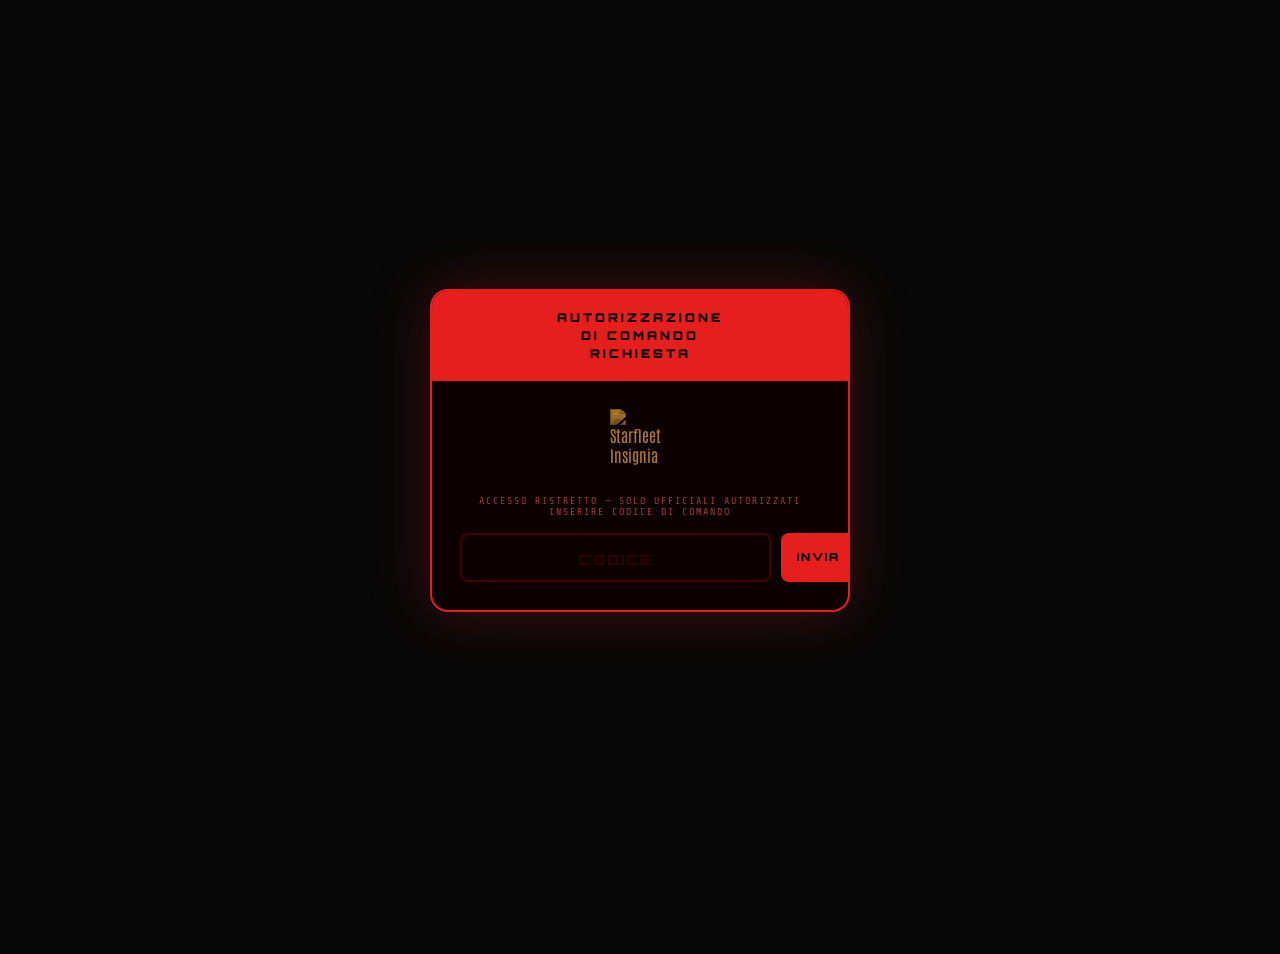
==== editor.html @ 7bfda399 "Add files via upload" ====
<!DOCTYPE html>
<html lang="it">
<head>
  <meta charset="UTF-8">
  <meta name="viewport" content="width=device-width, initial-scale=1.0">
  <title>TrivaTrek — Editor Domande</title>

  <!-- Favicon -->
  <link rel="icon" type="image/png" sizes="32x32" href="img/favicon.png">
  <link rel="icon" type="image/svg+xml" href="img/favicon.svg">
  <link rel="apple-touch-icon" sizes="180x180" href="img/apple-touch-icon.png">

  <link rel="stylesheet" href="style.css">
</head>
<body>

  <!-- ═══════════════════════════════════════════
       LOCK SCREEN (shown until password correct)
  ═══════════════════════════════════════════ -->
  <div class="editor-lock" id="editor-lock" role="dialog" aria-modal="true" aria-labelledby="lock-title">
    <div class="lock-box">
      <div class="lock-header">
        <div class="lock-title" id="lock-title">
          AUTORIZZAZIONE<br>DI COMANDO<br>RICHIESTA
        </div>
      </div>
      <div class="lock-body">
        <img src="img/delta.svg" alt="Starfleet Insignia" class="lock-starfleet-icon">
        <div class="lock-label">ACCESSO RISTRETTO — SOLO UFFICIALI AUTORIZZATI<br>INSERIRE CODICE DI COMANDO</div>
        <div class="lock-input-row">
          <input
            type="password"
            class="lock-input"
            id="lock-password"
            placeholder="CODICE"
            maxlength="12"
            autocomplete="off"
            aria-label="Codice di accesso"
          >
          <button class="btn-authorize" id="btn-authorize">INVIA</button>
        </div>
        <div class="lock-denied" id="lock-denied" role="alert" aria-live="assertive">
          ⚠ ACCESSO NEGATO ⚠
        </div>
      </div>
    </div>
  </div>

  <!-- ═══════════════════════════════════════════
       FIXED LCARS HEADER (shared)
  ═══════════════════════════════════════════ -->
  <header class="lcars-header" role="banner">
    <div class="lcars-header-left" aria-hidden="true">
      <div class="header-pip-row">
        <div class="header-pip pip-orange pip-tall">58712</div>
        <div class="header-pip pip-orange pip-tall">33574</div>
        <div class="header-pip pip-teal pip-tall">6674</div>
        <div class="header-pip pip-orange pip-tall">95224</div>
      </div>
    </div>
    <div class="lcars-header-right">
      <img src="img/logo.svg" alt="TrivaTrek Logo" class="header-logo">
    </div>
  </header>

  <!-- ═══════════════════════════════════════════
       EDITOR INTERFACE (hidden until authorized)
  ═══════════════════════════════════════════ -->
  <div class="editor-interface" id="editor-interface" aria-hidden="true">

    <!-- Top bar -->
    <div class="editor-topbar">
      <div class="editor-title">⬡ EDITOR DOMANDE — PANNELLO DI CONTROLLO</div>
      <label class="btn-load-json" for="file-load-json" role="button" tabindex="0">
        ▲ CARICA quiz.json
      </label>
      <input type="file" id="file-load-json" accept=".json" style="display:none" aria-label="Carica file quiz.json">
    </div>

    <!-- Category Tabs -->
    <nav class="editor-tabs" id="editor-tabs" role="tablist" aria-label="Categorie">
      <!-- Injected by editor.js -->
    </nav>

    <!-- Tab Panels -->
    <div class="editor-content" id="editor-content">
      <!-- Injected by editor.js -->
    </div>

    <!-- Export button -->
    <button class="btn-export" id="btn-export">
      ▼ ESPORTA DATI — SCARICA quiz.json
    </button>

  </div>

  <!-- Audio elements -->
  <audio id="sfx-ok"    src="sfx/ok.mp3"    preload="auto"></audio>
  <audio id="sfx-wrong" src="sfx/wrong.mp3" preload="auto"></audio>

  <script src="editor.js"></script>
</body>
</html>
---- style.css ----
/* =====================================================
   TRIVIATREK — LCARS STYLE SYSTEM
   ===================================================== */

@import url('https://fonts.googleapis.com/css2?family=Orbitron:wght@400;700;900&family=Antonio:wght@300;400;700&family=Share+Tech+Mono&display=swap');

/* ── CSS Variables ── */
:root {
  --lcars-black: #000000;
  --lcars-bg: #080808;
  --lcars-teal: #008080;
  --lcars-teal-dark: #006060;
  --lcars-orange: #FF9600;
  --lcars-orange-dark: #CC7800;
  --lcars-lilac: #D2A0FF;
  --lcars-lilac-dark: #9966CC;
  --lcars-ghost: #f8f8ff;
  --lcars-gold: #FFD700;
  --lcars-red: #E61E1E;
  --lcars-sidebar-w: 152px;
  --lcars-header-h: 54px;
  --lcars-footer-h: 28px;
  --font-display: 'Orbitron', 'Arial Black', sans-serif;
  --font-ui: 'Antonio', 'Arial Narrow', sans-serif;
  --font-mono: 'Share Tech Mono', 'Courier New', monospace;
  --radius-pill: 50px;
  --radius-card: 14px;
  --transition: 0.25s ease;
}

/* ── Reset & Base ── */
*, *::before, *::after { box-sizing: border-box; margin: 0; padding: 0; }

html { font-size: 16px; scroll-behavior: smooth; }

body {
  background: var(--lcars-bg);
  color: var(--lcars-ghost);
  font-family: var(--font-ui);
  min-height: 100vh;
  overflow-x: hidden;
  cursor: default;
}

/* ── Favicon / meta helpers ── */
img { display: block; }

/* =====================================================
   HEADER (fixed)
   ===================================================== */
.lcars-header {
  position: fixed;
  top: 0; left: 0; right: 0;
  height: var(--lcars-header-h);
  background: var(--lcars-black);
  display: flex;
  align-items: stretch;
  z-index: 1000;
  border-bottom: 3px solid var(--lcars-teal);
}

.lcars-header-left {
  width: var(--lcars-sidebar-w);
  flex-shrink: 0;
  display: flex;
  flex-direction: column;
  justify-content: flex-end;
  gap: 3px;
  padding: 4px 0 0 0;
  background: var(--lcars-black);
}

.header-pip-row {
  display: flex;
  gap: 3px;
  padding: 0 6px 6px 0;
  align-items: flex-end;
}

.header-pip {
  height: 16px;
  border-radius: 4px 0 0 4px;
  display: flex;
  align-items: center;
  padding: 0 5px;
  font-family: var(--font-mono);
  font-size: 8px;
  color: var(--lcars-black);
  font-weight: 700;
  white-space: nowrap;
  overflow: hidden;
}
.header-pip.pip-orange { background: var(--lcars-orange); flex: 1.4; }
.header-pip.pip-orange-sm { background: var(--lcars-orange); flex: 0.8; }
.header-pip.pip-teal { background: var(--lcars-teal); flex: 0.9; }
.header-pip.pip-tall {
  height: 22px;
  border-radius: 4px 0 0 4px;
}

.lcars-header-right {
  flex: 1;
  background: var(--lcars-teal);
  display: flex;
  align-items: center;
  justify-content: flex-end;
  padding: 6px 16px;
}

.header-logo {
  height: 38px;
  width: auto;
  filter: drop-shadow(0 0 8px rgba(255,255,255,0.25));
}

/* =====================================================
   PAGE LAYOUT
   ===================================================== */
.page-layout {
  display: flex;
  padding-top: var(--lcars-header-h);
  min-height: 100vh;
}

/* ── Left Sidebar ── */
.lcars-sidebar {
  width: var(--lcars-sidebar-w);
  flex-shrink: 0;
  display: flex;
  flex-direction: column;
  gap: 4px;
  padding: 10px 0 10px 0;
  background: var(--lcars-black);
  position: sticky;
  top: var(--lcars-header-h);
  height: calc(100vh - var(--lcars-header-h));
  overflow-y: auto;
  overflow-x: hidden;
}

/* LCARS decorative bars */
.lcars-bar {
  height: 36px;
  display: flex;
  align-items: center;
  justify-content: flex-end;
  padding: 0 10px 0 0;
  border-radius: var(--radius-pill) 0 0 var(--radius-pill);
  font-family: var(--font-mono);
  font-size: 10px;
  font-weight: 700;
  color: rgba(0,0,0,0.75);
  letter-spacing: 0.5px;
  transition: opacity var(--transition);
  user-select: none;
}
.lcars-bar.bar-teal    { background: var(--lcars-teal); }
.lcars-bar.bar-orange  { background: var(--lcars-orange); }
.lcars-bar.bar-lilac   { background: var(--lcars-lilac); }
.lcars-bar.bar-tall    { height: 72px; }
.lcars-bar.bar-xl      { height: 110px; }
.lcars-bar.bar-sm      { height: 22px; font-size: 8px; }

/* Player cards (game state) */
.player-card {
  border-radius: var(--radius-pill) 0 0 var(--radius-pill);
  padding: 10px 12px 10px 20px;
  display: flex;
  flex-direction: column;
  align-items: flex-end;
  gap: 2px;
  transition: all var(--transition);
  cursor: default;
  position: relative;
  overflow: hidden;
  flex: 1;
  min-height: 64px;
}
.player-card.active-player {
  box-shadow: inset 0 0 0 3px rgba(255,255,255,0.6),
              0 0 20px rgba(255,255,255,0.2);
  transform: translateX(-4px);
}
.player-card.color-orange { background: linear-gradient(135deg, #CC7000, var(--lcars-orange)); }
.player-card.color-lilac  { background: linear-gradient(135deg, #9966CC, var(--lcars-lilac)); }
.player-name {
  font-family: var(--font-display);
  font-size: 11px;
  font-weight: 700;
  color: rgba(0,0,0,0.85);
  text-transform: uppercase;
  letter-spacing: 1px;
  text-align: right;
  word-break: break-all;
  line-height: 1.1;
}
.player-score {
  font-family: var(--font-display);
  font-size: 20px;
  font-weight: 900;
  color: var(--lcars-black);
  text-align: right;
  line-height: 1;
}
.player-indicator {
  position: absolute;
  top: 8px; left: 14px;
  font-size: 14px;
  opacity: 0;
  transition: opacity var(--transition);
}
.player-card.active-player .player-indicator { opacity: 1; }

/* ── Main Content ── */
.lcars-main {
  flex: 1;
  padding: 20px 24px 20px 20px;
  min-height: calc(100vh - var(--lcars-header-h));
  display: flex;
  flex-direction: column;
}

/* =====================================================
   SPLASH SCREEN
   ===================================================== */
#screen-splash {
  flex: 1;
  display: flex;
  align-items: center;
  justify-content: center;
  cursor: pointer;
  animation: fadeIn 0.8s ease;
}

.splash-inner {
  background: var(--lcars-black);
  border: 2px solid #1a1a1a;
  border-radius: 8px;
  width: 100%;
  max-width: 860px;
  aspect-ratio: 16/9;
  display: flex;
  flex-direction: column;
  align-items: center;
  justify-content: center;
  position: relative;
  overflow: hidden;
  box-shadow: 0 0 60px rgba(0,128,128,0.15), inset 0 0 80px rgba(0,0,0,0.8);
}

.splash-logo {
  width: 70%;
  max-width: 540px;
  filter: drop-shadow(0 0 30px rgba(255,255,255,0.1));
  opacity: 0.75;
  animation: logoPulse 4s ease-in-out infinite;
}

.splash-cta {
  position: absolute;
  bottom: 30px;
  font-family: var(--font-display);
  font-size: 13px;
  letter-spacing: 6px;
  color: var(--lcars-teal);
  animation: blink 1.5s step-end infinite;
  text-transform: uppercase;
}

.splash-corner {
  position: absolute;
  font-family: var(--font-mono);
  font-size: 9px;
  color: rgba(255,255,255,0.12);
  letter-spacing: 1px;
}
.splash-corner.tl { top: 12px; left: 14px; }
.splash-corner.tr { top: 12px; right: 14px; text-align: right; }
.splash-corner.bl { bottom: 12px; left: 14px; }
.splash-corner.br { bottom: 12px; right: 14px; text-align: right; }

/* =====================================================
   GAME SCREEN
   ===================================================== */
#screen-game {
  flex: 1;
  display: flex;
  flex-direction: column;
  gap: 14px;
  animation: fadeIn 0.5s ease;
}

.turn-banner {
  background: linear-gradient(90deg, var(--lcars-teal-dark), var(--lcars-teal), transparent);
  border-radius: var(--radius-pill);
  padding: 8px 24px;
  font-family: var(--font-display);
  font-size: 13px;
  font-weight: 700;
  letter-spacing: 3px;
  text-transform: uppercase;
  color: var(--lcars-ghost);
  width: fit-content;
  max-width: 100%;
}

/* ── Category Grid ── */
.grid-materie {
  display: grid;
  grid-template-columns: repeat(3, 1fr);
  gap: 10px;
  flex: 1;
}

.card-materia {
  border-radius: var(--radius-card);
  padding: 14px 12px 12px;
  display: flex;
  flex-direction: column;
  gap: 8px;
  position: relative;
  overflow: hidden;
  transition: transform 0.15s ease, box-shadow 0.15s ease;
  min-height: 140px;
}
.card-materia:hover {
  transform: translateY(-2px);
  box-shadow: 0 8px 24px rgba(0,0,0,0.4);
}

.card-header {
  display: flex;
  align-items: flex-start;
  gap: 10px;
}

.card-icon {
  width: 42px;
  height: 48px;
  flex-shrink: 0;
  filter: drop-shadow(0 1px 3px rgba(0,0,0,0.4));
}

.card-title {
  font-family: var(--font-display);
  font-size: 12.5px;
  font-weight: 900;
  line-height: 1.25;
  text-transform: uppercase;
  color: white;
  text-shadow: 0 1px 4px rgba(0,0,0,0.5);
  letter-spacing: 0.5px;
  flex: 1;
  text-align: right;
}

.card-buttons {
  display: flex;
  gap: 6px;
  margin-top: auto;
}

.btn-score {
  flex: 1;
  background: rgba(0,0,0,0.35);
  border: 2px solid rgba(255,255,255,0.25);
  border-radius: 50px;
  color: white;
  font-family: var(--font-display);
  font-size: 14px;
  font-weight: 700;
  padding: 6px 4px;
  cursor: pointer;
  transition: all 0.15s ease;
  text-align: center;
  letter-spacing: 0.5px;
}
.btn-score:hover:not(:disabled) {
  background: rgba(255,255,255,0.25);
  border-color: rgba(255,255,255,0.7);
  transform: scale(1.05);
}
.btn-score:disabled {
  opacity: 0.20;
  cursor: not-allowed;
  transform: none;
  text-decoration: line-through;
}

/* =====================================================
   POPUPS
   ===================================================== */
.popup-overlay {
  position: fixed;
  inset: 0;
  background: rgba(0,0,0,0.82);
  display: flex;
  align-items: center;
  justify-content: center;
  z-index: 2000;
  padding: 20px;
  backdrop-filter: blur(4px);
  animation: fadeIn 0.2s ease;
}

.popup-box {
  background: #0a0a0a;
  border-radius: 18px;
  width: 100%;
  max-width: 640px;
  overflow: hidden;
  box-shadow: 0 0 80px rgba(0,128,128,0.3), 0 0 0 2px rgba(0,128,128,0.4);
  animation: popIn 0.25s cubic-bezier(0.34, 1.56, 0.64, 1);
}

.popup-header {
  padding: 14px 20px;
  display: flex;
  align-items: center;
  justify-content: space-between;
  gap: 12px;
}

.popup-category-label {
  font-family: var(--font-display);
  font-size: 11px;
  font-weight: 700;
  letter-spacing: 3px;
  text-transform: uppercase;
  color: rgba(255,255,255,0.7);
}

.popup-points-badge {
  font-family: var(--font-display);
  font-size: 22px;
  font-weight: 900;
  color: var(--lcars-gold);
  letter-spacing: 1px;
}

.popup-body {
  padding: 20px 24px 24px;
  display: flex;
  flex-direction: column;
  gap: 16px;
}

.popup-question-img {
  width: 100%;
  aspect-ratio: 16/9;
  object-fit: cover;
  border-radius: 10px;
  background: #111;
  border: 1px solid #222;
}

.popup-question-text {
  font-family: var(--font-ui);
  font-size: 20px;
  font-weight: 400;
  line-height: 1.5;
  color: var(--lcars-ghost);
  text-align: center;
  padding: 0 8px;
}

.popup-options {
  display: flex;
  flex-direction: column;
  gap: 8px;
}

.btn-option {
  background: #111;
  border: 2px solid #333;
  border-radius: 10px;
  color: var(--lcars-ghost);
  font-family: var(--font-ui);
  font-size: 16px;
  font-weight: 400;
  padding: 12px 18px;
  cursor: pointer;
  text-align: left;
  transition: all 0.15s ease;
  display: flex;
  align-items: center;
  gap: 12px;
  width: 100%;
}
.btn-option:hover:not(:disabled) {
  background: #1a1a1a;
  border-color: var(--lcars-teal);
  color: white;
}
.btn-option:disabled { cursor: not-allowed; }
.btn-option .opt-letter {
  font-family: var(--font-display);
  font-size: 13px;
  font-weight: 900;
  color: var(--lcars-teal);
  width: 20px;
  flex-shrink: 0;
}
.btn-option.correct {
  background: rgba(0,128,0,0.25);
  border-color: #00cc44;
  color: #00ff66;
  animation: flashCorrect 0.3s ease;
}
.btn-option.wrong {
  background: rgba(180,0,0,0.25);
  border-color: var(--lcars-red);
  color: #ff4444;
  animation: flashWrong 0.3s ease;
}
.btn-option.reveal-correct {
  background: rgba(0,100,0,0.15);
  border-color: #00cc44;
  color: #88ffaa;
}

/* ── Setup Popup ── */
.setup-popup-header {
  background: var(--lcars-teal);
  padding: 18px 24px;
}
.setup-popup-title {
  font-family: var(--font-display);
  font-size: 14px;
  font-weight: 900;
  letter-spacing: 4px;
  text-transform: uppercase;
  color: black;
}
.setup-popup-subtitle {
  font-family: var(--font-mono);
  font-size: 10px;
  color: rgba(0,0,0,0.6);
  letter-spacing: 2px;
  margin-top: 2px;
}

.setup-body {
  padding: 20px 24px 24px;
  display: flex;
  flex-direction: column;
  gap: 20px;
}

.setup-section-label {
  font-family: var(--font-display);
  font-size: 10px;
  letter-spacing: 3px;
  color: var(--lcars-teal);
  text-transform: uppercase;
  margin-bottom: 8px;
}

.player-count-row {
  display: flex;
  gap: 8px;
}
.btn-count {
  flex: 1;
  background: #111;
  border: 2px solid #333;
  border-radius: 10px;
  color: var(--lcars-ghost);
  font-family: var(--font-display);
  font-size: 20px;
  font-weight: 700;
  padding: 10px;
  cursor: pointer;
  transition: all 0.15s ease;
  text-align: center;
}
.btn-count:hover   { border-color: var(--lcars-orange); color: var(--lcars-orange); }
.btn-count.selected { background: var(--lcars-orange); border-color: var(--lcars-orange); color: black; }

.player-inputs { display: flex; flex-direction: column; gap: 8px; }

.lcars-input {
  background: #0d0d0d;
  border: 2px solid #333;
  border-radius: 8px;
  color: var(--lcars-ghost);
  font-family: var(--font-display);
  font-size: 14px;
  font-weight: 700;
  letter-spacing: 2px;
  text-transform: uppercase;
  padding: 10px 14px;
  width: 100%;
  outline: none;
  transition: border-color var(--transition);
}
.lcars-input:focus { border-color: var(--lcars-teal); }
.lcars-input::placeholder { color: #444; font-weight: 400; letter-spacing: 1px; }

.btn-engage {
  background: linear-gradient(135deg, var(--lcars-orange-dark), var(--lcars-orange));
  border: none;
  border-radius: var(--radius-pill);
  color: black;
  font-family: var(--font-display);
  font-size: 16px;
  font-weight: 900;
  letter-spacing: 5px;
  text-transform: uppercase;
  padding: 14px 32px;
  cursor: pointer;
  width: 100%;
  transition: all 0.2s ease;
  box-shadow: 0 4px 20px rgba(255,150,0,0.3);
}
.btn-engage:hover {
  background: linear-gradient(135deg, var(--lcars-orange), #FFB800);
  transform: translateY(-2px);
  box-shadow: 0 8px 30px rgba(255,150,0,0.5);
}
.btn-engage:active { transform: translateY(0); }

/* ── Result banner inside question popup ── */
.popup-result-banner {
  border-radius: 10px;
  padding: 14px 18px;
  font-family: var(--font-display);
  font-size: 13px;
  font-weight: 700;
  letter-spacing: 2px;
  text-transform: uppercase;
  text-align: center;
  animation: fadeIn 0.3s ease;
}
.popup-result-banner.result-correct {
  background: rgba(0,150,0,0.25);
  border: 2px solid #00cc44;
  color: #00ff66;
}
.popup-result-banner.result-wrong {
  background: rgba(180,0,0,0.25);
  border: 2px solid var(--lcars-red);
  color: #ff5555;
}

/* =====================================================
   GAME OVER / CLASSIFICA FINALE
   ===================================================== */
#screen-gameover {
  flex: 1;
  display: flex;
  flex-direction: column;
  align-items: center;
  justify-content: center;
  gap: 20px;
  padding: 20px 0;
  animation: fadeIn 0.8s ease;
}

.gameover-title {
  font-family: var(--font-display);
  font-size: 13px;
  letter-spacing: 8px;
  color: var(--lcars-teal);
  text-transform: uppercase;
}

.winner-card {
  background: linear-gradient(135deg, #2a2000, #4a3800);
  border: 3px solid var(--lcars-gold);
  border-radius: 18px;
  padding: 28px 40px;
  text-align: center;
  box-shadow: 0 0 60px rgba(255,215,0,0.3);
  width: 100%;
  max-width: 460px;
  animation: winnerGlow 2s ease-in-out infinite alternate;
}
.winner-label {
  font-family: var(--font-display);
  font-size: 10px;
  letter-spacing: 5px;
  color: var(--lcars-gold);
  text-transform: uppercase;
  margin-bottom: 10px;
}
.winner-name {
  font-family: var(--font-display);
  font-size: 30px;
  font-weight: 900;
  color: var(--lcars-ghost);
  letter-spacing: 3px;
  text-transform: uppercase;
  margin-bottom: 6px;
}
.winner-score {
  font-family: var(--font-display);
  font-size: 44px;
  font-weight: 900;
  color: var(--lcars-gold);
}
.winner-score span { font-size: 20px; }

.runner-up-list {
  display: flex;
  flex-direction: column;
  gap: 8px;
  width: 100%;
  max-width: 460px;
}
.runner-up-card {
  background: #111;
  border: 1px solid #333;
  border-radius: 12px;
  padding: 12px 20px;
  display: flex;
  align-items: center;
  justify-content: space-between;
  gap: 12px;
}
.runner-up-rank {
  font-family: var(--font-display);
  font-size: 11px;
  color: var(--lcars-teal);
  letter-spacing: 2px;
  width: 24px;
}
.runner-up-name {
  font-family: var(--font-display);
  font-size: 14px;
  font-weight: 700;
  letter-spacing: 1px;
  text-transform: uppercase;
  color: var(--lcars-ghost);
  flex: 1;
}
.runner-up-score {
  font-family: var(--font-display);
  font-size: 18px;
  font-weight: 700;
  color: var(--lcars-orange);
}

.btn-restart {
  background: transparent;
  border: 2px solid var(--lcars-teal);
  border-radius: var(--radius-pill);
  color: var(--lcars-teal);
  font-family: var(--font-display);
  font-size: 12px;
  font-weight: 700;
  letter-spacing: 4px;
  padding: 12px 30px;
  cursor: pointer;
  transition: all var(--transition);
  text-transform: uppercase;
}
.btn-restart:hover {
  background: var(--lcars-teal);
  color: black;
}

/* =====================================================
   LCARS FOOTER STRIP
   ===================================================== */
.lcars-footer {
  background: var(--lcars-black);
  height: var(--lcars-footer-h);
  display: flex;
  align-items: center;
  gap: 2px;
  padding: 0 0 0 var(--lcars-sidebar-w);
  border-top: 2px solid #111;
  flex-shrink: 0;
}
.footer-num {
  font-family: var(--font-mono);
  font-size: 8px;
  color: rgba(255,255,255,0.15);
  letter-spacing: 1px;
  padding: 0 8px;
  border-right: 1px solid #1a1a1a;
}

/* =====================================================
   EDITOR SPECIFIC STYLES
   ===================================================== */

/* Lock screen */
.editor-lock {
  position: fixed;
  inset: 0;
  background: var(--lcars-bg);
  display: flex;
  align-items: center;
  justify-content: center;
  z-index: 9999;
  transition: opacity 0.5s ease;
}
.editor-lock.hidden {
  opacity: 0;
  pointer-events: none;
}

.lock-box {
  background: #0d0000;
  border: 2px solid var(--lcars-red);
  border-radius: 18px;
  width: 100%;
  max-width: 420px;
  overflow: hidden;
  box-shadow: 0 0 60px rgba(230,30,30,0.25);
}
.lock-header {
  background: var(--lcars-red);
  padding: 18px 24px;
  text-align: center;
}
.lock-title {
  font-family: var(--font-display);
  font-size: 12px;
  font-weight: 900;
  letter-spacing: 3px;
  color: black;
  text-transform: uppercase;
  line-height: 1.5;
}
.lock-body {
  padding: 28px 28px 28px;
  display: flex;
  flex-direction: column;
  gap: 16px;
  align-items: center;
}
.lock-starfleet-icon {
  width: 60px;
  height: 70px;
  opacity: 0.7;
  filter: hue-rotate(180deg) brightness(0.6) sepia(1) saturate(3);
}
.lock-label {
  font-family: var(--font-mono);
  font-size: 10px;
  color: rgba(255,100,100,0.6);
  letter-spacing: 2px;
  text-align: center;
}
.lock-input-row {
  display: flex;
  gap: 10px;
  width: 100%;
}
.lock-input {
  flex: 1;
  background: #0d0000;
  border: 2px solid #440000;
  border-radius: 8px;
  color: var(--lcars-red);
  font-family: var(--font-display);
  font-size: 20px;
  font-weight: 700;
  text-align: center;
  letter-spacing: 6px;
  padding: 10px;
  outline: none;
  transition: border-color var(--transition);
}
.lock-input:focus { border-color: var(--lcars-red); }
.lock-input::placeholder { color: #330000; letter-spacing: 2px; font-size: 14px; }
.btn-authorize {
  background: var(--lcars-red);
  border: none;
  border-radius: 8px;
  color: black;
  font-family: var(--font-display);
  font-size: 11px;
  font-weight: 900;
  letter-spacing: 2px;
  padding: 10px 16px;
  cursor: pointer;
  transition: all var(--transition);
  white-space: nowrap;
}
.btn-authorize:hover { background: #ff2222; }
.lock-denied {
  font-family: var(--font-display);
  font-size: 12px;
  font-weight: 700;
  letter-spacing: 3px;
  color: var(--lcars-red);
  text-transform: uppercase;
  animation: blink 0.5s step-end infinite;
  display: none;
  text-align: center;
}
.lock-denied.visible { display: block; }

/* Editor interface */
.editor-interface {
  opacity: 0;
  transition: opacity 0.5s ease;
  pointer-events: none;
}
.editor-interface.visible {
  opacity: 1;
  pointer-events: all;
}

.editor-topbar {
  background: #0a0a0a;
  border-bottom: 2px solid var(--lcars-teal);
  padding: 14px 24px;
  display: flex;
  align-items: center;
  gap: 16px;
  flex-wrap: wrap;
  margin-top: var(--lcars-header-h);
}
.editor-title {
  font-family: var(--font-display);
  font-size: 12px;
  font-weight: 700;
  letter-spacing: 4px;
  color: var(--lcars-teal);
  text-transform: uppercase;
}
.btn-load-json {
  background: transparent;
  border: 2px solid var(--lcars-orange);
  border-radius: var(--radius-pill);
  color: var(--lcars-orange);
  font-family: var(--font-display);
  font-size: 10px;
  font-weight: 700;
  letter-spacing: 3px;
  padding: 8px 20px;
  cursor: pointer;
  transition: all var(--transition);
}
.btn-load-json:hover { background: var(--lcars-orange); color: black; }

.editor-tabs {
  display: flex;
  flex-wrap: wrap;
  gap: 4px;
  padding: 12px 24px;
  background: #060606;
  border-bottom: 1px solid #1a1a1a;
}
.tab-btn {
  background: #111;
  border: 1px solid #2a2a2a;
  border-radius: 6px 6px 0 0;
  color: rgba(255,255,255,0.5);
  font-family: var(--font-display);
  font-size: 9px;
  font-weight: 700;
  letter-spacing: 1px;
  padding: 7px 12px;
  cursor: pointer;
  transition: all var(--transition);
  text-transform: uppercase;
}
.tab-btn:hover { color: var(--lcars-ghost); border-color: #444; }
.tab-btn.active { background: #1a1a1a; border-color: var(--lcars-teal); color: var(--lcars-teal); }

.editor-content {
  padding: 24px;
  max-width: 900px;
}
.editor-tab-panel { display: none; }
.editor-tab-panel.active { display: block; }

.question-form-block {
  background: #0d0d0d;
  border: 1px solid #222;
  border-radius: 12px;
  padding: 20px;
  margin-bottom: 16px;
}
.form-block-title {
  font-family: var(--font-display);
  font-size: 11px;
  font-weight: 700;
  letter-spacing: 3px;
  color: var(--lcars-orange);
  text-transform: uppercase;
  margin-bottom: 14px;
}
.form-row {
  margin-bottom: 12px;
}
.form-label {
  font-family: var(--font-mono);
  font-size: 10px;
  letter-spacing: 2px;
  color: rgba(255,255,255,0.4);
  text-transform: uppercase;
  display: block;
  margin-bottom: 5px;
}
.form-textarea {
  width: 100%;
  background: #060606;
  border: 1px solid #2a2a2a;
  border-radius: 6px;
  color: var(--lcars-ghost);
  font-family: var(--font-ui);
  font-size: 14px;
  padding: 8px 12px;
  resize: vertical;
  min-height: 70px;
  outline: none;
  transition: border-color var(--transition);
}
.form-textarea:focus,
.lcars-input-sm:focus { border-color: var(--lcars-teal); }
.lcars-input-sm {
  width: 100%;
  background: #060606;
  border: 1px solid #2a2a2a;
  border-radius: 6px;
  color: var(--lcars-ghost);
  font-family: var(--font-ui);
  font-size: 14px;
  padding: 7px 12px;
  outline: none;
  transition: border-color var(--transition);
}
.answer-row {
  display: flex;
  align-items: center;
  gap: 8px;
  margin-bottom: 6px;
}
.answer-letter {
  font-family: var(--font-display);
  font-size: 11px;
  font-weight: 700;
  color: var(--lcars-teal);
  width: 18px;
  flex-shrink: 0;
}
.answer-row input[type="radio"] { flex-shrink: 0; accent-color: var(--lcars-orange); width: 16px; height: 16px; }

.btn-export {
  display: block;
  width: calc(100% - 48px);
  margin: 0 24px 32px;
  background: linear-gradient(135deg, var(--lcars-teal-dark), var(--lcars-teal));
  border: none;
  border-radius: var(--radius-pill);
  color: black;
  font-family: var(--font-display);
  font-size: 14px;
  font-weight: 900;
  letter-spacing: 4px;
  text-transform: uppercase;
  padding: 16px;
  cursor: pointer;
  transition: all var(--transition);
  box-shadow: 0 4px 20px rgba(0,128,128,0.3);
}
.btn-export:hover {
  transform: translateY(-2px);
  box-shadow: 0 8px 30px rgba(0,128,128,0.5);
}

/* =====================================================
   UTILITIES / HELPERS
   ===================================================== */
[hidden] { display: none !important; }

.flex-1 { flex: 1; }

/* =====================================================
   ANIMATIONS
   ===================================================== */
@keyframes fadeIn {
  from { opacity: 0; }
  to   { opacity: 1; }
}

@keyframes popIn {
  from { transform: scale(0.85); opacity: 0; }
  to   { transform: scale(1);    opacity: 1; }
}

@keyframes blink {
  0%, 100% { opacity: 1; }
  50%       { opacity: 0; }
}

@keyframes logoPulse {
  0%, 100% { opacity: 0.65; filter: drop-shadow(0 0 30px rgba(255,255,255,0.05)); }
  50%       { opacity: 0.80; filter: drop-shadow(0 0 50px rgba(0,128,128,0.2)); }
}

@keyframes flashCorrect {
  0% { background: rgba(0,200,0,0.5); }
  100% { background: rgba(0,128,0,0.25); }
}

@keyframes flashWrong {
  0% { background: rgba(255,0,0,0.5); }
  100% { background: rgba(180,0,0,0.25); }
}

@keyframes winnerGlow {
  from { box-shadow: 0 0 30px rgba(255,215,0,0.2); }
  to   { box-shadow: 0 0 70px rgba(255,215,0,0.5); }
}

/* =====================================================
   RESPONSIVE
   ===================================================== */
@media (max-width: 900px) {
  :root { --lcars-sidebar-w: 120px; }
  .card-title { font-size: 10.5px; }
}

@media (max-width: 700px) {
  :root { --lcars-sidebar-w: 0px; }

  .lcars-sidebar {
    position: fixed;
    bottom: 0; left: 0; right: 0;
    top: auto;
    width: 100%;
    height: auto;
    flex-direction: row;
    overflow-x: auto;
    overflow-y: hidden;
    padding: 6px 8px;
    gap: 6px;
    z-index: 500;
    border-top: 2px solid var(--lcars-teal);
    background: rgba(0,0,0,0.95);
    backdrop-filter: blur(4px);
    /* Hide decorative LCARS bars on mobile */
  }

  .sidebar-splash { display: none; }

  .lcars-bar { display: none; }

  .player-card {
    border-radius: 10px;
    min-width: 90px;
    flex-direction: column;
    align-items: center;
    padding: 6px 8px;
    min-height: auto;
    height: auto;
  }
  .player-card.active-player { transform: translateY(-4px); }
  .player-indicator { display: none; }

  .lcars-main { padding: 12px; padding-bottom: 100px; }

  .grid-materie {
    grid-template-columns: repeat(2, 1fr);
  }

  .lcars-header-left { width: 80px; }
  .header-pip { font-size: 7px; }

  .lcars-footer { padding-left: 10px; }
  
  .page-layout { flex-direction: column; }
}

@media (max-width: 440px) {
  .grid-materie { grid-template-columns: 1fr; }
  .popup-question-text { font-size: 17px; }
}
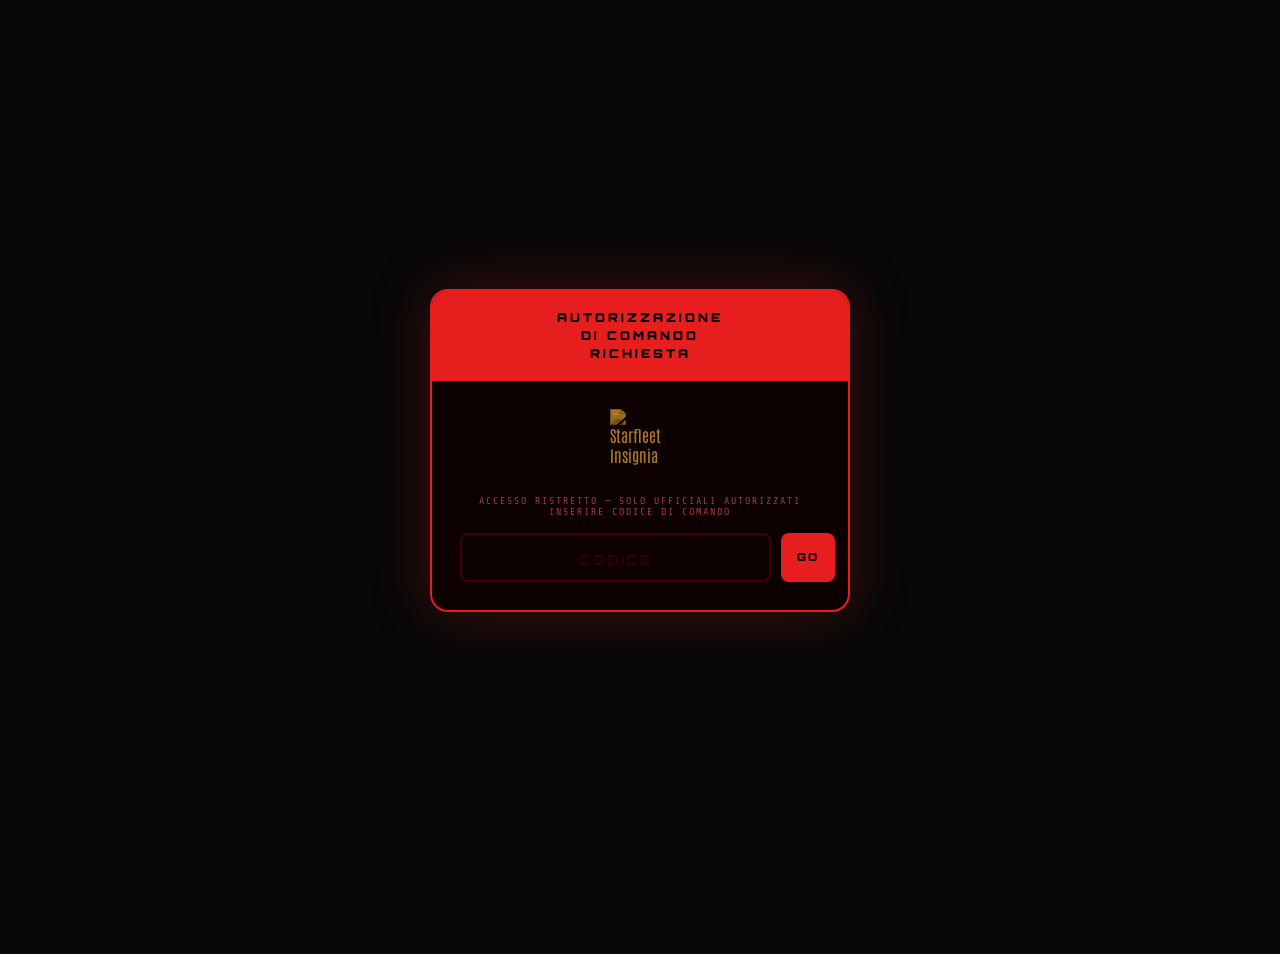
==== commit 7bf768fe: "Update editor.html" ====
--- a/editor.html
+++ b/editor.html
@@ -7,7 +7,7 @@
 
   <!-- Favicon -->
   <link rel="icon" type="image/png" sizes="32x32" href="img/favicon.png">
-  <link rel="icon" type="image/svg+xml" href="img/favicon.svg">
+  <link rel="icon" type="image/svg+xml" href="img/m6.svg">
   <link rel="apple-touch-icon" sizes="180x180" href="img/apple-touch-icon.png">
 
   <link rel="stylesheet" href="style.css">
@@ -33,11 +33,11 @@
             class="lock-input"
             id="lock-password"
             placeholder="CODICE"
-            maxlength="12"
+            maxlength="5"
             autocomplete="off"
             aria-label="Codice di accesso"
           >
-          <button class="btn-authorize" id="btn-authorize">INVIA</button>
+          <button class="btn-authorize" id="btn-authorize">GO</button>
         </div>
         <div class="lock-denied" id="lock-denied" role="alert" aria-live="assertive">
           ⚠ ACCESSO NEGATO ⚠
--- a/style.css
+++ b/style.css
@@ -335,15 +335,15 @@
 }
 
 .card-icon {
-  width: 42px;
-  height: 48px;
+  width: 125px;
+  height: 125px;
   flex-shrink: 0;
   filter: drop-shadow(0 1px 3px rgba(0,0,0,0.4));
 }
 
 .card-title {
   font-family: var(--font-display);
-  font-size: 12.5px;
+  font-size: 1.75em;
   font-weight: 900;
   line-height: 1.25;
   text-transform: uppercase;
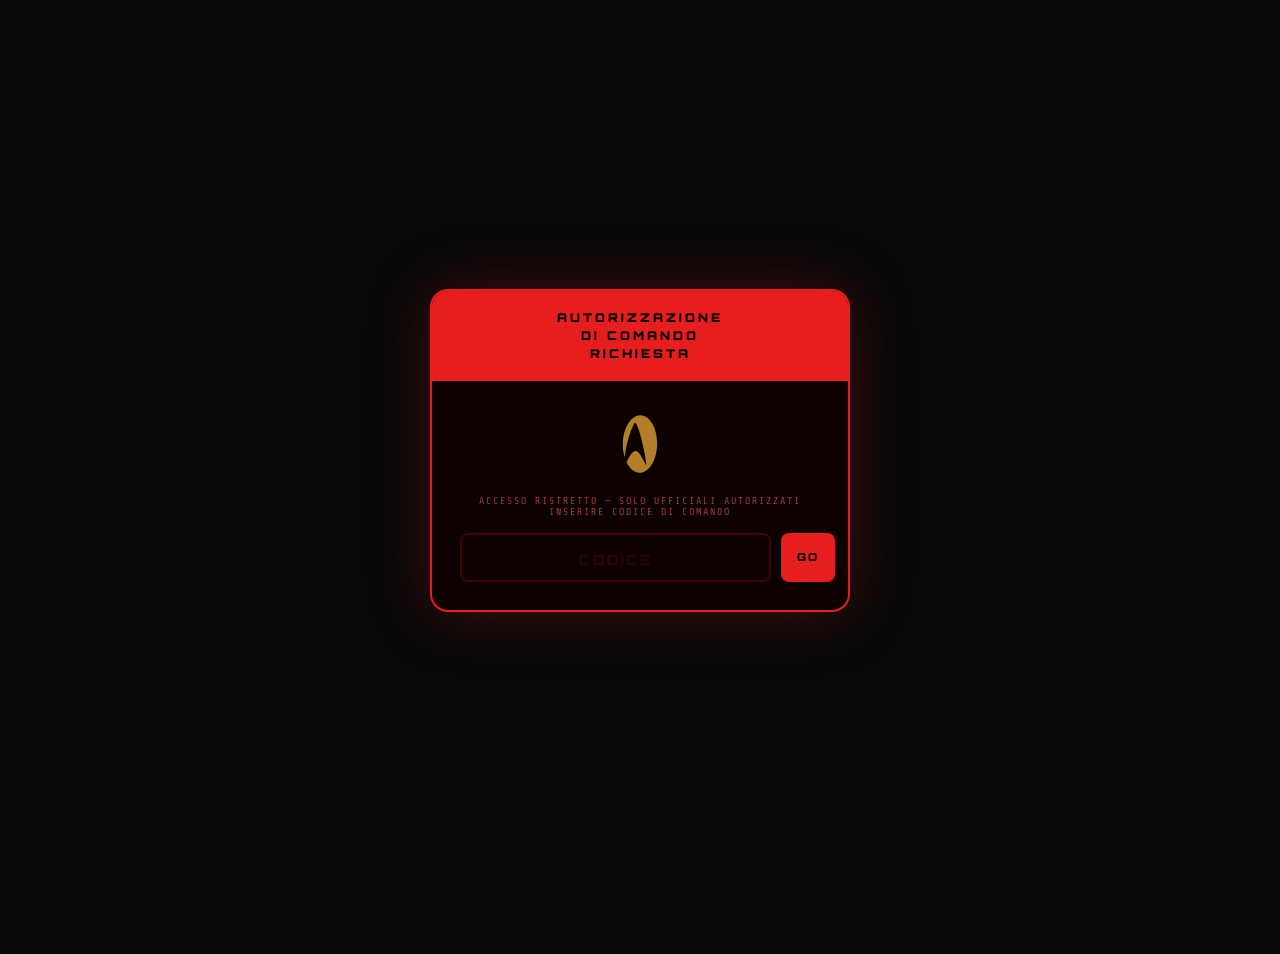
==== commit 14197fe3: "Update editor.html" ====
--- a/editor.html
+++ b/editor.html
@@ -7,7 +7,7 @@
 
   <!-- Favicon -->
   <link rel="icon" type="image/png" sizes="32x32" href="img/favicon.png">
-  <link rel="icon" type="image/svg+xml" href="img/m6.svg">
+  <link rel="icon" type="image/svg+xml" href="img/favicon.svg">
   <link rel="apple-touch-icon" sizes="180x180" href="img/apple-touch-icon.png">
 
   <link rel="stylesheet" href="style.css">
@@ -25,7 +25,7 @@
         </div>
       </div>
       <div class="lock-body">
-        <img src="img/delta.svg" alt="Starfleet Insignia" class="lock-starfleet-icon">
+        <img src="img/m6.svg" alt="Starfleet Insignia" class="lock-starfleet-icon">
         <div class="lock-label">ACCESSO RISTRETTO — SOLO UFFICIALI AUTORIZZATI<br>INSERIRE CODICE DI COMANDO</div>
         <div class="lock-input-row">
           <input
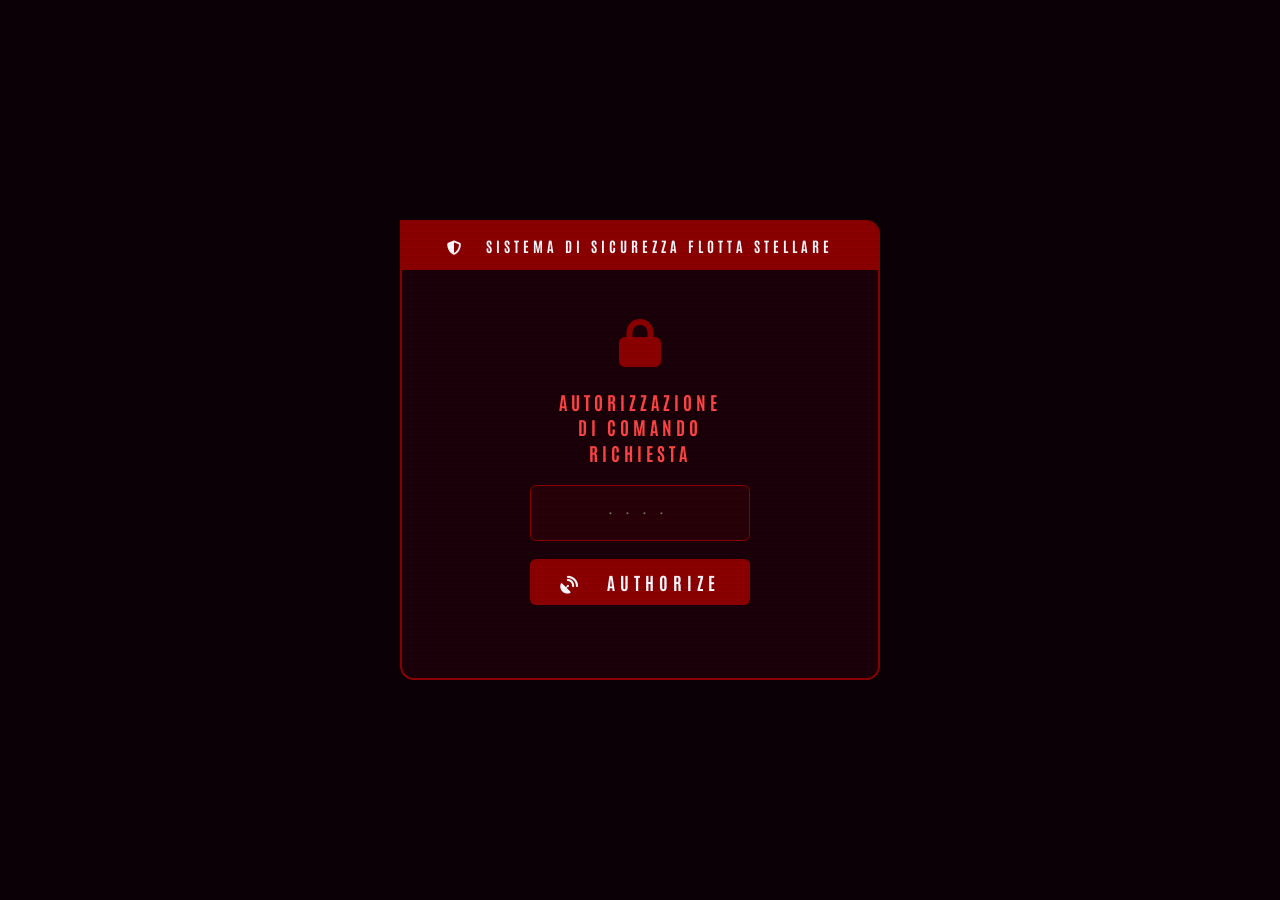
==== commit 32d2bb6f: "Add files via upload" ====
--- a/editor.html
+++ b/editor.html
@@ -3,100 +3,97 @@
 <head>
   <meta charset="UTF-8">
   <meta name="viewport" content="width=device-width, initial-scale=1.0">
-  <title>TrivaTrek — Editor Domande</title>
+  <title>Trivia Trek — Editor Domande</title>
 
   <!-- Favicon -->
-  <link rel="icon" type="image/png" sizes="32x32" href="img/favicon.png">
+  <link rel="icon" type="image/png" href="img/favicon.png">
   <link rel="icon" type="image/svg+xml" href="img/favicon.svg">
   <link rel="apple-touch-icon" sizes="180x180" href="img/apple-touch-icon.png">
 
+  <!-- Font Awesome -->
+  <link rel="stylesheet" href="https://cdnjs.cloudflare.com/ajax/libs/font-awesome/6.5.1/css/all.min.css"
+        integrity="sha512-DTOQO9RWCH3ppGqcWaEA1BIZOC6xxalwEsw9c2QQeAIftl+Vegovlnee1c9QX4TctnWMn13TZye+giMm8e2LwA=="
+        crossorigin="anonymous" referrerpolicy="no-referrer" />
+
+  <!-- Main Stylesheet -->
   <link rel="stylesheet" href="style.css">
 </head>
 <body>
 
-  <!-- ═══════════════════════════════════════════
-       LOCK SCREEN (shown until password correct)
-  ═══════════════════════════════════════════ -->
-  <div class="editor-lock" id="editor-lock" role="dialog" aria-modal="true" aria-labelledby="lock-title">
+  <!-- ═══════════════════════════════════════════════
+       FIXED HEADER
+  ═══════════════════════════════════════════════ -->
+  <header id="main-header">
+    <img src="img/logo.svg" class="header-logo" alt="Trivia Trek">
+  </header>
+
+  <!-- ═══════════════════════════════════════════════
+       LOCK SCREEN (sicurezza)
+  ═══════════════════════════════════════════════ -->
+  <div id="editor-lock-screen">
     <div class="lock-box">
       <div class="lock-header">
-        <div class="lock-title" id="lock-title">
+        <i class="fa-solid fa-shield-halved"></i>
+        &nbsp; SISTEMA DI SICUREZZA FLOTTA STELLARE
+      </div>
+      <div class="lock-body">
+        <div class="lock-icon">
+          <i class="fa-solid fa-lock"></i>
+        </div>
+        <div class="lock-title">
           AUTORIZZAZIONE<br>DI COMANDO<br>RICHIESTA
         </div>
-      </div>
-      <div class="lock-body">
-        <img src="img/m6.svg" alt="Starfleet Insignia" class="lock-starfleet-icon">
-        <div class="lock-label">ACCESSO RISTRETTO — SOLO UFFICIALI AUTORIZZATI<br>INSERIRE CODICE DI COMANDO</div>
-        <div class="lock-input-row">
-          <input
-            type="password"
-            class="lock-input"
-            id="lock-password"
-            placeholder="CODICE"
-            maxlength="5"
-            autocomplete="off"
-            aria-label="Codice di accesso"
-          >
-          <button class="btn-authorize" id="btn-authorize">GO</button>
-        </div>
-        <div class="lock-denied" id="lock-denied" role="alert" aria-live="assertive">
+        <input
+          type="password"
+          id="lock-password"
+          class="lock-input"
+          placeholder="••••"
+          maxlength="10"
+          autocomplete="off"
+        />
+        <button id="lock-btn" class="lock-btn">
+          <i class="fa-solid fa-satellite-dish"></i>
+          &nbsp; AUTHORIZE
+        </button>
+        <div id="lock-denied-msg" class="lock-denied" style="visibility:hidden">
           ⚠ ACCESSO NEGATO ⚠
         </div>
       </div>
     </div>
   </div>
 
-  <!-- ═══════════════════════════════════════════
-       FIXED LCARS HEADER (shared)
-  ═══════════════════════════════════════════ -->
-  <header class="lcars-header" role="banner">
-    <div class="lcars-header-left" aria-hidden="true">
-      <div class="header-pip-row">
-        <div class="header-pip pip-orange pip-tall">58712</div>
-        <div class="header-pip pip-orange pip-tall">33574</div>
-        <div class="header-pip pip-teal pip-tall">6674</div>
-        <div class="header-pip pip-orange pip-tall">95224</div>
-      </div>
-    </div>
-    <div class="lcars-header-right">
-      <img src="img/logo.svg" alt="TrivaTrek Logo" class="header-logo">
-    </div>
-  </header>
-
-  <!-- ═══════════════════════════════════════════
-       EDITOR INTERFACE (hidden until authorized)
-  ═══════════════════════════════════════════ -->
-  <div class="editor-interface" id="editor-interface" aria-hidden="true">
+  <!-- ═══════════════════════════════════════════════
+       EDITOR APP (hidden until authenticated)
+  ═══════════════════════════════════════════════ -->
+  <div id="editor-app">
 
     <!-- Top bar -->
     <div class="editor-topbar">
-      <div class="editor-title">⬡ EDITOR DOMANDE — PANNELLO DI CONTROLLO</div>
-      <label class="btn-load-json" for="file-load-json" role="button" tabindex="0">
-        ▲ CARICA quiz.json
+      <h2><i class="fa-solid fa-database"></i> &nbsp;EDITOR DOMANDE</h2>
+      <label class="ed-btn" for="load-json-input" style="cursor:pointer">
+        <i class="fa-solid fa-folder-open"></i> &nbsp;CARICA JSON
       </label>
-      <input type="file" id="file-load-json" accept=".json" style="display:none" aria-label="Carica file quiz.json">
+      <input type="file" id="load-json-input" accept=".json" style="display:none">
     </div>
 
-    <!-- Category Tabs -->
-    <nav class="editor-tabs" id="editor-tabs" role="tablist" aria-label="Categorie">
-      <!-- Injected by editor.js -->
-    </nav>
+    <!-- Category tabs -->
+    <div id="cat-tabs" class="cat-tabs"></div>
 
-    <!-- Tab Panels -->
-    <div class="editor-content" id="editor-content">
-      <!-- Injected by editor.js -->
+    <!-- Questions editor area -->
+    <div id="questions-editor" class="questions-editor"></div>
+
+    <!-- Export button -->
+    <div style="text-align:center;margin-top:32px">
+      <button id="btn-export" class="ed-btn export">
+        <i class="fa-solid fa-download"></i> &nbsp;ESPORTA DATI (quiz.json)
+      </button>
     </div>
 
-    <!-- Export button -->
-    <button class="btn-export" id="btn-export">
-      ▼ ESPORTA DATI — SCARICA quiz.json
-    </button>
+  </div><!-- /editor-app -->
 
-  </div>
-
-  <!-- Audio elements -->
+  <!-- Audio elements (reused from game) -->
   <audio id="sfx-ok"    src="sfx/ok.mp3"    preload="auto"></audio>
-  <audio id="sfx-wrong" src="sfx/wrong.mp3" preload="auto"></audio>
+  <audio id="sfx-wrong" src="sfx/wrong.mp3"  preload="auto"></audio>
 
   <script src="editor.js"></script>
 </body>
--- a/style.css
+++ b/style.css
@@ -1,1176 +1,1255 @@
-/* =====================================================
-   TRIVIATREK — LCARS STYLE SYSTEM
-   ===================================================== */
-
-@import url('https://fonts.googleapis.com/css2?family=Orbitron:wght@400;700;900&family=Antonio:wght@300;400;700&family=Share+Tech+Mono&display=swap');
-
-/* ── CSS Variables ── */
+/* ============================================================
+   TRIVIA TREK — style.css
+   LCARS Interface — Star Trek TNG Style
+   ============================================================ */
+
+@import url('https://fonts.googleapis.com/css2?family=Antonio:wght@400;700&family=Orbitron:wght@400;700;900&family=Share+Tech&display=swap');
+
+/* ── CSS VARIABLES ─────────────────────────────────────────── */
 :root {
-  --lcars-black: #000000;
-  --lcars-bg: #080808;
-  --lcars-teal: #008080;
-  --lcars-teal-dark: #006060;
-  --lcars-orange: #FF9600;
-  --lcars-orange-dark: #CC7800;
-  --lcars-lilac: #D2A0FF;
-  --lcars-lilac-dark: #9966CC;
-  --lcars-ghost: #f8f8ff;
-  --lcars-gold: #FFD700;
-  --lcars-red: #E61E1E;
-  --lcars-sidebar-w: 152px;
-  --lcars-header-h: 54px;
-  --lcars-footer-h: 28px;
-  --font-display: 'Orbitron', 'Arial Black', sans-serif;
-  --font-ui: 'Antonio', 'Arial Narrow', sans-serif;
-  --font-mono: 'Share Tech Mono', 'Courier New', monospace;
-  --radius-pill: 50px;
-  --radius-card: 14px;
-  --transition: 0.25s ease;
-}
-
-/* ── Reset & Base ── */
+  --teal:        #008080;
+  --teal-dark:   #005f5f;
+  --orange:      #FF9600;
+  --orange-dark: #c87200;
+  --lilac:       #D2A0FF;
+  --lilac-dark:  #a870dc;
+  --black:       #0a0a0f;
+  --black2:      #0f0f18;
+  --text:        #f8f8ff;
+  --text-dim:    rgba(248,248,255,0.65);
+  --gold:        #FFD700;
+  --gold-dark:   #b89a00;
+  --correct:     #00c864;
+  --wrong:       #e61e1e;
+
+  --font-main:   'Antonio', 'Orbitron', Impact, sans-serif;
+  --font-score:  'Orbitron', 'Antonio', monospace;
+  --font-num:    'Share Tech', 'Courier New', monospace;
+
+  --header-h:    58px;
+  --sidebar-w:   170px;
+  --radius:      14px;
+}
+
+/* ── RESET & BASE ──────────────────────────────────────────── */
 *, *::before, *::after { box-sizing: border-box; margin: 0; padding: 0; }
 
-html { font-size: 16px; scroll-behavior: smooth; }
+html { height: 100%; }
 
 body {
-  background: var(--lcars-bg);
-  color: var(--lcars-ghost);
-  font-family: var(--font-ui);
+  background: var(--black);
+  color: var(--text);
+  font-family: var(--font-main);
   min-height: 100vh;
   overflow-x: hidden;
-  cursor: default;
-}
-
-/* ── Favicon / meta helpers ── */
-img { display: block; }
-
-/* =====================================================
-   HEADER (fixed)
-   ===================================================== */
-.lcars-header {
+}
+
+/* subtle scanline overlay */
+body::after {
+  content: '';
+  position: fixed;
+  inset: 0;
+  background: repeating-linear-gradient(
+    0deg,
+    transparent,
+    transparent 2px,
+    rgba(0,0,0,0.04) 2px,
+    rgba(0,0,0,0.04) 4px
+  );
+  pointer-events: none;
+  z-index: 9999;
+}
+
+/* ── SCREENS ───────────────────────────────────────────────── */
+.screen {
+  min-height: 100vh;
+  padding-top: var(--header-h);
+  position: relative;
+}
+
+.screen.hidden { display: none !important; }
+
+/* ── FIXED HEADER ──────────────────────────────────────────── */
+#main-header {
   position: fixed;
   top: 0; left: 0; right: 0;
-  height: var(--lcars-header-h);
-  background: var(--lcars-black);
+  height: var(--header-h);
+  background: var(--teal);
+  display: flex;
+  align-items: center;
+  justify-content: flex-end;
+  padding: 0 20px;
+  z-index: 2000;
+  box-shadow: 0 2px 20px rgba(0,128,128,0.5);
+}
+
+.header-logo {
+  height: 36px;
+  width: auto;
+}
+
+/* ============================================================
+   SPLASH SCREEN
+   ============================================================ */
+#screen-splash {
+  display: flex;
+  flex-direction: column;
+  height: 100vh;
+  cursor: pointer;
+  overflow: hidden;
+}
+
+/* Top decorative LCARS strip (below fixed header) */
+.lcars-top-strip {
   display: flex;
   align-items: stretch;
-  z-index: 1000;
-  border-bottom: 3px solid var(--lcars-teal);
-}
-
-.lcars-header-left {
-  width: var(--lcars-sidebar-w);
+  height: 38px;
   flex-shrink: 0;
-  display: flex;
-  flex-direction: column;
+}
+
+.lcars-top-elbow {
+  width: var(--sidebar-w);
+  background: var(--teal);
+  border-bottom-left-radius: 0;
+  flex-shrink: 0;
+  position: relative;
+}
+
+.lcars-top-elbow::after {
+  content: '';
+  position: absolute;
+  bottom: 0; right: 0;
+  width: 38px; height: 38px;
+  background: var(--black);
+  border-top-left-radius: 20px;
+}
+
+.lcars-top-segs {
+  display: flex;
+  align-items: stretch;
+  gap: 3px;
+  padding-left: 3px;
+}
+
+.ts {
+  display: flex;
+  align-items: center;
+  justify-content: center;
+  padding: 0 10px;
+  font-family: var(--font-num);
+  font-size: 11px;
+  font-weight: 700;
+  color: rgba(0,0,0,0.55);
+  letter-spacing: 0.5px;
+  min-width: 50px;
+}
+
+.ts.ts-orange { background: var(--orange); }
+.ts.ts-orange-sm { background: var(--orange); min-width: 30px; }
+.ts.ts-teal { background: var(--teal); color: rgba(0,0,0,0.4); }
+
+/* Main splash body (sidebar + center) */
+.splash-body {
+  display: flex;
+  flex: 1;
+  overflow: hidden;
+}
+
+/* Left sidebar */
+.lcars-sidebar-left {
+  width: var(--sidebar-w);
+  min-width: var(--sidebar-w);
+  display: flex;
+  flex-direction: column;
+  flex-shrink: 0;
+}
+
+/* Bottom connector on sidebar */
+.lcars-sidebar-left::after {
+  content: '';
+  display: block;
+  height: 30px;
+  background: var(--teal);
+  border-top-right-radius: 20px;
+  flex-shrink: 0;
+}
+
+.lseg {
+  display: flex;
+  align-items: flex-end;
   justify-content: flex-end;
+  padding: 0 10px 4px;
+  font-family: var(--font-num);
+  font-size: 10px;
+  font-weight: 700;
+  letter-spacing: 0.5px;
+  color: rgba(0,0,0,0.55);
+  flex-shrink: 0;
+}
+
+.lseg.lseg-teal     { background: var(--teal);        height: 28px; color: rgba(0,0,0,0.4); }
+.lseg.lseg-orange   { background: var(--orange);       height: 30px; }
+.lseg.lseg-lilac    { background: var(--lilac);        flex: 1; color: rgba(80,0,120,0.5); }
+.lseg.lseg-black    { background: var(--black2);       height: 50px; color: rgba(255,255,255,0.25); border-right: 4px solid var(--lilac); }
+.lseg.lseg-orange2  { background: var(--orange);       height: 28px; }
+.lseg.lseg-black2   { background: var(--black2);       height: 24px; color: rgba(255,255,255,0.2); border-right: 4px solid var(--orange); }
+.lseg.lseg-teal2    { background: var(--teal);         height: 24px; color: rgba(0,0,0,0.4); }
+.lseg.lseg-lilac2   { background: var(--lilac);        height: 28px; color: rgba(80,0,120,0.5); }
+
+/* Center splash */
+.splash-center {
+  flex: 1;
+  display: flex;
+  flex-direction: column;
+  align-items: center;
+  justify-content: center;
+  gap: 24px;
+  padding: 20px;
+  background: radial-gradient(ellipse at center, #0d0d1a 0%, var(--black) 70%);
+}
+
+.splash-logo {
+  width: min(75%, 640px);
+  height: auto;
+  opacity: 0.85;
+  filter: drop-shadow(0 0 30px rgba(0,128,128,0.3));
+  animation: logoPulse 4s ease-in-out infinite;
+}
+
+@keyframes logoPulse {
+  0%, 100% { opacity: 0.75; filter: drop-shadow(0 0 20px rgba(0,128,128,0.2)); }
+  50%       { opacity: 0.95; filter: drop-shadow(0 0 40px rgba(0,128,128,0.5)); }
+}
+
+.splash-hint {
+  font-family: var(--font-num);
+  font-size: 0.85rem;
+  letter-spacing: 3px;
+  text-transform: uppercase;
+  color: var(--teal);
+  animation: blink 1.6s step-end infinite;
+}
+
+@keyframes blink {
+  0%, 100% { opacity: 1; }
+  50%       { opacity: 0; }
+}
+
+/* Bottom strip */
+.lcars-bottom-strip {
+  display: flex;
+  align-items: stretch;
+  height: 30px;
   gap: 3px;
-  padding: 4px 0 0 0;
-  background: var(--lcars-black);
-}
-
-.header-pip-row {
-  display: flex;
-  gap: 3px;
-  padding: 0 6px 6px 0;
-  align-items: flex-end;
-}
-
-.header-pip {
-  height: 16px;
-  border-radius: 4px 0 0 4px;
-  display: flex;
-  align-items: center;
-  padding: 0 5px;
-  font-family: var(--font-mono);
-  font-size: 8px;
-  color: var(--lcars-black);
-  font-weight: 700;
-  white-space: nowrap;
+  flex-shrink: 0;
+  padding-left: calc(var(--sidebar-w) + 3px);
+}
+
+.bs {
+  flex: 1;
+  display: flex;
+  align-items: center;
+  justify-content: flex-end;
+  padding: 0 8px;
+  font-family: var(--font-num);
+  font-size: 10px;
+  font-weight: 700;
+  letter-spacing: 0.5px;
+}
+
+.bs.bs-black  { background: var(--black2); color: rgba(255,255,255,0.15); border-top: 2px solid var(--teal); }
+.bs.bs-teal   { background: var(--teal); color: rgba(0,0,0,0.4); max-width: 80px; }
+.bs.bs-orange { background: var(--orange); color: rgba(0,0,0,0.5); max-width: 70px; }
+
+/* ============================================================
+   POPUP OVERLAY BASE
+   ============================================================ */
+.popup-overlay {
+  position: fixed;
+  inset: 0;
+  background: rgba(0,0,0,0.88);
+  display: flex;
+  align-items: center;
+  justify-content: center;
+  z-index: 1500;
+  backdrop-filter: blur(3px);
+  animation: overlayIn 0.2s ease;
+}
+
+.popup-overlay.hidden { display: none !important; }
+
+@keyframes overlayIn {
+  from { opacity: 0; }
+  to   { opacity: 1; }
+}
+
+.lcars-popup {
+  background: var(--black2);
+  border: 2px solid var(--teal);
+  border-radius: 0 var(--radius) var(--radius) var(--radius);
+  max-width: 640px;
+  width: 94%;
   overflow: hidden;
-}
-.header-pip.pip-orange { background: var(--lcars-orange); flex: 1.4; }
-.header-pip.pip-orange-sm { background: var(--lcars-orange); flex: 0.8; }
-.header-pip.pip-teal { background: var(--lcars-teal); flex: 0.9; }
-.header-pip.pip-tall {
-  height: 22px;
-  border-radius: 4px 0 0 4px;
-}
-
-.lcars-header-right {
+  animation: popupIn 0.25s cubic-bezier(0.34,1.56,0.64,1);
+}
+
+@keyframes popupIn {
+  from { transform: scale(0.85); opacity: 0; }
+  to   { transform: scale(1);    opacity: 1; }
+}
+
+.popup-header {
+  padding: 13px 22px;
+  font-family: var(--font-main);
+  font-weight: 700;
+  font-size: 1.05rem;
+  letter-spacing: 3px;
+  text-transform: uppercase;
+  display: flex;
+  justify-content: space-between;
+  align-items: center;
+}
+
+.popup-header.teal   { background: var(--teal); }
+.popup-header.orange { background: var(--orange); color: var(--black); }
+
+.popup-body { padding: 24px 22px; }
+
+/* ============================================================
+   PLAYER SETUP POPUP
+   ============================================================ */
+.lcars-label {
+  display: block;
+  font-size: 0.75rem;
+  letter-spacing: 3px;
+  color: var(--teal);
+  margin-bottom: 10px;
+  font-weight: 700;
+}
+
+.count-buttons {
+  display: flex;
+  gap: 10px;
+  margin-bottom: 22px;
+}
+
+.count-btn {
+  width: 52px;
+  height: 52px;
+  border: 2px solid var(--teal);
+  background: transparent;
+  color: var(--teal);
+  font-family: var(--font-score);
+  font-size: 1.4rem;
+  font-weight: 700;
+  border-radius: 50%;
+  cursor: pointer;
+  transition: all 0.2s;
+}
+
+.count-btn:hover { background: rgba(0,128,128,0.2); }
+.count-btn.active { background: var(--teal); color: var(--black); }
+
+.name-inputs-container {
+  display: flex;
+  flex-direction: column;
+  gap: 12px;
+  margin-bottom: 24px;
+}
+
+.player-name-row {
+  display: flex;
+  align-items: center;
+  gap: 12px;
+}
+
+.player-num-badge {
+  width: 32px; height: 32px;
+  border-radius: 50%;
+  display: flex; align-items: center; justify-content: center;
+  font-family: var(--font-score);
+  font-size: 0.9rem;
+  font-weight: 700;
+  flex-shrink: 0;
+  color: var(--black);
+}
+
+.player-num-badge.odd  { background: var(--orange); }
+.player-num-badge.even { background: var(--lilac); }
+
+.player-name-input {
   flex: 1;
-  background: var(--lcars-teal);
-  display: flex;
-  align-items: center;
-  justify-content: flex-end;
-  padding: 6px 16px;
-}
-
-.header-logo {
-  height: 38px;
-  width: auto;
-  filter: drop-shadow(0 0 8px rgba(255,255,255,0.25));
-}
-
-/* =====================================================
-   PAGE LAYOUT
-   ===================================================== */
-.page-layout {
-  display: flex;
-  padding-top: var(--lcars-header-h);
+  background: rgba(255,255,255,0.06);
+  border: 1px solid rgba(0,128,128,0.4);
+  border-radius: 6px;
+  padding: 10px 14px;
+  color: var(--text);
+  font-family: var(--font-main);
+  font-size: 1rem;
+  letter-spacing: 2px;
+  text-transform: uppercase;
+  outline: none;
+  transition: border-color 0.2s;
+}
+
+.player-name-input::placeholder { color: rgba(248,248,255,0.25); }
+.player-name-input:focus { border-color: var(--teal); }
+
+.engage-btn {
+  width: 100%;
+  padding: 16px;
+  background: linear-gradient(135deg, var(--teal-dark), var(--teal));
+  border: none;
+  color: var(--text);
+  font-family: var(--font-main);
+  font-size: 1.5rem;
+  font-weight: 700;
+  letter-spacing: 6px;
+  text-transform: uppercase;
+  border-radius: 8px;
+  cursor: pointer;
+  transition: all 0.2s;
+  box-shadow: 0 4px 20px rgba(0,128,128,0.3);
+}
+
+.engage-btn:hover {
+  background: linear-gradient(135deg, var(--teal), #00a0a0);
+  box-shadow: 0 4px 30px rgba(0,128,128,0.6);
+  letter-spacing: 8px;
+}
+
+/* ============================================================
+   GAME BOARD SCREEN
+   ============================================================ */
+#screen-game {
+  display: flex;
+  flex-direction: column;
   min-height: 100vh;
 }
 
-/* ── Left Sidebar ── */
-.lcars-sidebar {
-  width: var(--lcars-sidebar-w);
+.game-layout {
+  display: flex;
+  flex: 1;
+  min-height: calc(100vh - var(--header-h));
+}
+
+/* ── Players Sidebar (desktop) ─────────────────────────────── */
+.players-sidebar {
+  width: var(--sidebar-w);
+  min-width: var(--sidebar-w);
+  display: flex;
+  flex-direction: column;
   flex-shrink: 0;
-  display: flex;
-  flex-direction: column;
-  gap: 4px;
-  padding: 10px 0 10px 0;
-  background: var(--lcars-black);
-  position: sticky;
-  top: var(--lcars-header-h);
-  height: calc(100vh - var(--lcars-header-h));
-  overflow-y: auto;
-  overflow-x: hidden;
-}
-
-/* LCARS decorative bars */
-.lcars-bar {
-  height: 36px;
-  display: flex;
-  align-items: center;
-  justify-content: flex-end;
-  padding: 0 10px 0 0;
-  border-radius: var(--radius-pill) 0 0 var(--radius-pill);
-  font-family: var(--font-mono);
-  font-size: 10px;
-  font-weight: 700;
-  color: rgba(0,0,0,0.75);
-  letter-spacing: 0.5px;
-  transition: opacity var(--transition);
-  user-select: none;
-}
-.lcars-bar.bar-teal    { background: var(--lcars-teal); }
-.lcars-bar.bar-orange  { background: var(--lcars-orange); }
-.lcars-bar.bar-lilac   { background: var(--lcars-lilac); }
-.lcars-bar.bar-tall    { height: 72px; }
-.lcars-bar.bar-xl      { height: 110px; }
-.lcars-bar.bar-sm      { height: 22px; font-size: 8px; }
-
-/* Player cards (game state) */
+}
+
 .player-card {
-  border-radius: var(--radius-pill) 0 0 var(--radius-pill);
-  padding: 10px 12px 10px 20px;
-  display: flex;
-  flex-direction: column;
-  align-items: flex-end;
-  gap: 2px;
-  transition: all var(--transition);
-  cursor: default;
+  flex: 1;
+  display: flex;
+  flex-direction: column;
+  align-items: center;
+  justify-content: center;
+  padding: 12px 10px;
+  gap: 6px;
+  transition: box-shadow 0.3s;
   position: relative;
   overflow: hidden;
+}
+
+.player-card:nth-child(odd)  { background: var(--orange); }
+.player-card:nth-child(even) { background: var(--lilac); }
+
+.player-card.active-turn::before {
+  content: '▶';
+  position: absolute;
+  left: 8px;
+  top: 50%;
+  transform: translateY(-50%);
+  font-size: 1rem;
+  color: var(--black);
+  animation: arrowPulse 0.8s ease-in-out infinite;
+}
+
+@keyframes arrowPulse {
+  0%, 100% { opacity: 1; }
+  50%       { opacity: 0.2; }
+}
+
+.player-card.active-turn {
+  box-shadow: inset 0 0 0 3px rgba(0,0,0,0.35);
+}
+
+.p-name {
+  font-family: var(--font-main);
+  font-size: 0.75rem;
+  font-weight: 700;
+  letter-spacing: 2px;
+  text-transform: uppercase;
+  color: rgba(0,0,0,0.7);
+  text-align: center;
+}
+
+.p-score {
+  font-family: var(--font-score);
+  font-size: 1.7rem;
+  font-weight: 900;
+  color: var(--black);
+  text-shadow: 0 1px 0 rgba(255,255,255,0.2);
+}
+
+/* ── Categories Grid ───────────────────────────────────────── */
+.categories-grid {
   flex: 1;
-  min-height: 64px;
-}
-.player-card.active-player {
-  box-shadow: inset 0 0 0 3px rgba(255,255,255,0.6),
-              0 0 20px rgba(255,255,255,0.2);
-  transform: translateX(-4px);
-}
-.player-card.color-orange { background: linear-gradient(135deg, #CC7000, var(--lcars-orange)); }
-.player-card.color-lilac  { background: linear-gradient(135deg, #9966CC, var(--lcars-lilac)); }
-.player-name {
-  font-family: var(--font-display);
-  font-size: 11px;
-  font-weight: 700;
-  color: rgba(0,0,0,0.85);
-  text-transform: uppercase;
-  letter-spacing: 1px;
-  text-align: right;
-  word-break: break-all;
-  line-height: 1.1;
-}
-.player-score {
-  font-family: var(--font-display);
-  font-size: 20px;
-  font-weight: 900;
-  color: var(--lcars-black);
-  text-align: right;
-  line-height: 1;
-}
-.player-indicator {
-  position: absolute;
-  top: 8px; left: 14px;
-  font-size: 14px;
-  opacity: 0;
-  transition: opacity var(--transition);
-}
-.player-card.active-player .player-indicator { opacity: 1; }
-
-/* ── Main Content ── */
-.lcars-main {
-  flex: 1;
-  padding: 20px 24px 20px 20px;
-  min-height: calc(100vh - var(--lcars-header-h));
-  display: flex;
-  flex-direction: column;
-}
-
-/* =====================================================
-   SPLASH SCREEN
-   ===================================================== */
-#screen-splash {
-  flex: 1;
-  display: flex;
-  align-items: center;
-  justify-content: center;
-  cursor: pointer;
-  animation: fadeIn 0.8s ease;
-}
-
-.splash-inner {
-  background: var(--lcars-black);
-  border: 2px solid #1a1a1a;
-  border-radius: 8px;
-  width: 100%;
-  max-width: 860px;
-  aspect-ratio: 16/9;
-  display: flex;
-  flex-direction: column;
-  align-items: center;
-  justify-content: center;
-  position: relative;
-  overflow: hidden;
-  box-shadow: 0 0 60px rgba(0,128,128,0.15), inset 0 0 80px rgba(0,0,0,0.8);
-}
-
-.splash-logo {
-  width: 70%;
-  max-width: 540px;
-  filter: drop-shadow(0 0 30px rgba(255,255,255,0.1));
-  opacity: 0.75;
-  animation: logoPulse 4s ease-in-out infinite;
-}
-
-.splash-cta {
-  position: absolute;
-  bottom: 30px;
-  font-family: var(--font-display);
-  font-size: 13px;
-  letter-spacing: 6px;
-  color: var(--lcars-teal);
-  animation: blink 1.5s step-end infinite;
-  text-transform: uppercase;
-}
-
-.splash-corner {
-  position: absolute;
-  font-family: var(--font-mono);
-  font-size: 9px;
-  color: rgba(255,255,255,0.12);
-  letter-spacing: 1px;
-}
-.splash-corner.tl { top: 12px; left: 14px; }
-.splash-corner.tr { top: 12px; right: 14px; text-align: right; }
-.splash-corner.bl { bottom: 12px; left: 14px; }
-.splash-corner.br { bottom: 12px; right: 14px; text-align: right; }
-
-/* =====================================================
-   GAME SCREEN
-   ===================================================== */
-#screen-game {
-  flex: 1;
-  display: flex;
-  flex-direction: column;
-  gap: 14px;
-  animation: fadeIn 0.5s ease;
-}
-
-.turn-banner {
-  background: linear-gradient(90deg, var(--lcars-teal-dark), var(--lcars-teal), transparent);
-  border-radius: var(--radius-pill);
-  padding: 8px 24px;
-  font-family: var(--font-display);
-  font-size: 13px;
-  font-weight: 700;
-  letter-spacing: 3px;
-  text-transform: uppercase;
-  color: var(--lcars-ghost);
-  width: fit-content;
-  max-width: 100%;
-}
-
-/* ── Category Grid ── */
-.grid-materie {
   display: grid;
   grid-template-columns: repeat(3, 1fr);
   gap: 10px;
-  flex: 1;
-}
-
-.card-materia {
-  border-radius: var(--radius-card);
-  padding: 14px 12px 12px;
-  display: flex;
-  flex-direction: column;
-  gap: 8px;
+  padding: 12px;
+  align-content: start;
+}
+
+.cat-card {
+  border-radius: var(--radius);
+  padding: 14px 14px 10px;
+  display: flex;
+  flex-direction: column;
+  gap: 10px;
+  min-height: 150px;
   position: relative;
   overflow: hidden;
-  transition: transform 0.15s ease, box-shadow 0.15s ease;
-  min-height: 140px;
-}
-.card-materia:hover {
-  transform: translateY(-2px);
-  box-shadow: 0 8px 24px rgba(0,0,0,0.4);
-}
-
-.card-header {
-  display: flex;
-  align-items: flex-start;
+  transition: transform 0.15s;
+}
+
+.cat-card:hover { transform: scale(1.01); }
+
+.cat-card-header {
+  display: flex;
+  align-items: center;
   gap: 10px;
-}
-
-.card-icon {
-  width: 125px;
-  height: 125px;
+  flex: 1;
+}
+
+.cat-icon {
+  width: 55px;
+  height: 55px;
+  object-fit: contain;
   flex-shrink: 0;
-  filter: drop-shadow(0 1px 3px rgba(0,0,0,0.4));
-}
-
-.card-title {
-  font-family: var(--font-display);
-  font-size: 1.75em;
-  font-weight: 900;
-  line-height: 1.25;
-  text-transform: uppercase;
+  opacity: 0.85;
+  filter: brightness(0) invert(1);
+}
+
+/* If SVG doesn't load, show FA icon */
+.cat-icon-fallback {
+  width: 44px; height: 44px;
+  display: flex; align-items: center; justify-content: center;
+  font-size: 1.6rem;
+  color: rgba(255,255,255,0.7);
+  flex-shrink: 0;
+}
+
+.cat-name {
+  font-family: var(--font-main);
+  font-weight: 700;
+  font-size: 1.5rem;
+  text-transform: uppercase;
+  letter-spacing: 1px;
+  line-height: 1.2;
   color: white;
-  text-shadow: 0 1px 4px rgba(0,0,0,0.5);
-  letter-spacing: 0.5px;
+  text-shadow: 0 1px 3px rgba(0,0,0,0.5);
+}
+
+.cat-points-row {
+  display: flex;
+  gap: 6px;
+}
+
+.point-btn {
   flex: 1;
-  text-align: right;
-}
-
-.card-buttons {
-  display: flex;
-  gap: 6px;
-  margin-top: auto;
-}
-
-.btn-score {
-  flex: 1;
-  background: rgba(0,0,0,0.35);
-  border: 2px solid rgba(255,255,255,0.25);
-  border-radius: 50px;
+  padding: 8px 4px;
+  border: none;
+  border-radius: 30px;
+  background: rgba(0,0,0,0.38);
   color: white;
-  font-family: var(--font-display);
-  font-size: 14px;
-  font-weight: 700;
-  padding: 6px 4px;
+  font-family: var(--font-main);
+  font-weight: 700;
+  font-size: 1rem;
   cursor: pointer;
-  transition: all 0.15s ease;
+  transition: all 0.18s;
   text-align: center;
   letter-spacing: 0.5px;
-}
-.btn-score:hover:not(:disabled) {
-  background: rgba(255,255,255,0.25);
-  border-color: rgba(255,255,255,0.7);
-  transform: scale(1.05);
-}
-.btn-score:disabled {
-  opacity: 0.20;
+  border: 1px solid rgba(255,255,255,0.12);
+}
+
+.point-btn:hover:not(:disabled) {
+  background: rgba(0,0,0,0.60);
+  border-color: rgba(255,255,255,0.35);
+  transform: translateY(-1px);
+  box-shadow: 0 3px 8px rgba(0,0,0,0.4);
+}
+
+.point-btn:disabled {
+  opacity: 0.25;
   cursor: not-allowed;
-  transform: none;
   text-decoration: line-through;
 }
 
-/* =====================================================
-   POPUPS
-   ===================================================== */
-.popup-overlay {
-  position: fixed;
-  inset: 0;
-  background: rgba(0,0,0,0.82);
-  display: flex;
-  align-items: center;
-  justify-content: center;
-  z-index: 2000;
-  padding: 20px;
-  backdrop-filter: blur(4px);
-  animation: fadeIn 0.2s ease;
-}
-
-.popup-box {
-  background: #0a0a0a;
-  border-radius: 18px;
-  width: 100%;
-  max-width: 640px;
-  overflow: hidden;
-  box-shadow: 0 0 80px rgba(0,128,128,0.3), 0 0 0 2px rgba(0,128,128,0.4);
-  animation: popIn 0.25s cubic-bezier(0.34, 1.56, 0.64, 1);
-}
-
-.popup-header {
-  padding: 14px 20px;
+/* ── Mobile Players Bar (fixed bottom) ─────────────────────── */
+.players-mobile-bar {
+  display: none;
+  position: relative;
+  bottom: 0; left: 0; right: 0;
+  z-index: 500;
+  flex-direction: column;
+}
+
+.players-mobile-bar .p-card-mobile {
+  flex: 1;
   display: flex;
   align-items: center;
   justify-content: space-between;
-  gap: 12px;
-}
-
-.popup-category-label {
-  font-family: var(--font-display);
-  font-size: 11px;
-  font-weight: 700;
+  padding: 8px 14px;
+  font-family: var(--font-main);
+}
+
+.players-mobile-bar .p-card-mobile:nth-child(odd)  { background: var(--orange); }
+.players-mobile-bar .p-card-mobile:nth-child(even) { background: var(--lilac); }
+
+.p-card-mobile .pm-name {
+  font-size: 0.7rem;
+  font-weight: 700;
+  letter-spacing: 1.5px;
+  text-transform: uppercase;
+  color: rgba(0,0,0,0.7);
+}
+
+.p-card-mobile .pm-score {
+  font-family: var(--font-score);
+  font-size: 1.2rem;
+  font-weight: 900;
+  color: var(--black);
+}
+
+.p-card-mobile.active-turn {
+  box-shadow: inset 0 0 0 3px rgba(0,0,0,0.3);
+}
+
+/* ── Turn Banner ────────────────────────────────────────────── */
+.turn-banner {
+  text-align: center;
+  padding: 6px 12px;
+  background: rgba(0,128,128,0.12);
+  border-bottom: 1px solid rgba(0,128,128,0.2);
+  font-size: 0.75rem;
   letter-spacing: 3px;
-  text-transform: uppercase;
-  color: rgba(255,255,255,0.7);
-}
-
-.popup-points-badge {
-  font-family: var(--font-display);
-  font-size: 22px;
-  font-weight: 900;
-  color: var(--lcars-gold);
-  letter-spacing: 1px;
-}
-
-.popup-body {
-  padding: 20px 24px 24px;
-  display: flex;
-  flex-direction: column;
-  gap: 16px;
-}
-
-.popup-question-img {
+  color: var(--teal);
+}
+
+/* ============================================================
+   QUESTION POPUP
+   ============================================================ */
+.question-popup {
+  max-width: 750px;
+}
+
+.q-turn-indicator {
+  font-size: 0.75rem;
+  letter-spacing: 3px;
+  color: var(--teal);
+  margin-bottom: 14px;
+  font-weight: 700;
+}
+
+.q-image {
   width: 100%;
   aspect-ratio: 16/9;
   object-fit: cover;
-  border-radius: 10px;
-  background: #111;
-  border: 1px solid #222;
-}
-
-.popup-question-text {
-  font-family: var(--font-ui);
-  font-size: 20px;
-  font-weight: 400;
+  border-radius: 8px;
+  margin-bottom: 14px;
+  border: 1px solid rgba(255,255,255,0.1);
+}
+
+.q-text {
+  font-size: 1.25rem;
   line-height: 1.5;
-  color: var(--lcars-ghost);
+  margin-bottom: 22px;
+  color: var(--text);
+  font-family: var(--font-main);
+}
+
+.q-answers {
+  display: flex;
+  flex-direction: column;
+  gap: 10px;
+}
+
+.q-answer-btn {
+  display: flex;
+  align-items: center;
+  gap: 14px;
+  padding: 13px 18px;
+  background: rgba(255,255,255,0.05);
+  border: 1px solid rgba(255,255,255,0.12);
+  border-radius: 8px;
+  color: var(--text);
+  font-family: var(--font-main);
+  font-size: 1rem;
+  cursor: pointer;
+  transition: all 0.18s;
+  text-align: left;
+}
+
+.q-answer-btn:hover:not(:disabled) {
+  background: rgba(0,128,128,0.2);
+  border-color: var(--teal);
+}
+
+.q-answer-btn:disabled { cursor: not-allowed; }
+
+.q-answer-btn.correct {
+  background: rgba(0,200,100,0.2);
+  border-color: var(--correct);
+  color: var(--correct);
+  animation: correctPulse 0.5s ease;
+}
+
+.q-answer-btn.wrong {
+  background: rgba(230,30,30,0.2);
+  border-color: var(--wrong);
+  color: var(--wrong);
+}
+
+@keyframes correctPulse {
+  0%   { transform: scale(1); }
+  30%  { transform: scale(1.03); }
+  100% { transform: scale(1); }
+}
+
+.ans-label {
+  width: 32px; height: 32px;
+  border-radius: 50%;
+  background: var(--teal);
+  color: var(--black);
+  display: flex; align-items: center; justify-content: center;
+  font-family: var(--font-score);
+  font-size: 0.9rem;
+  font-weight: 900;
+  flex-shrink: 0;
+}
+
+.q-answer-btn.correct .ans-label { background: var(--correct); color: var(--black); }
+.q-answer-btn.wrong   .ans-label { background: var(--wrong);   color: white; }
+
+/* ── Result overlay inside popup ───────────────────────────── */
+.q-result-msg {
   text-align: center;
-  padding: 0 8px;
-}
-
-.popup-options {
+  font-size: 1.8rem;
+  font-weight: 700;
+  letter-spacing: 4px;
+  padding: 10px 0;
+  margin-bottom: 10px;
+  border-radius: 6px;
+  animation: fadeSlideIn 0.3s ease;
+}
+
+.q-result-msg.correct-msg { color: var(--correct); }
+.q-result-msg.wrong-msg   { color: var(--wrong); }
+
+.q-points-awarded {
+  text-align: center;
+  font-size: 1rem;
+  letter-spacing: 2px;
+  color: var(--text-dim);
+  padding-bottom: 6px;
+}
+
+@keyframes fadeSlideIn {
+  from { opacity: 0; transform: translateY(-6px); }
+  to   { opacity: 1; transform: translateY(0); }
+}
+
+/* ============================================================
+   GAME OVER SCREEN
+   ============================================================ */
+#screen-gameover {
+  display: flex;
+  align-items: center;
+  justify-content: center;
+  min-height: 100vh;
+  background: radial-gradient(ellipse at center, #0d0d1a 0%, var(--black) 70%);
+}
+
+.gameover-container {
+  width: 90%;
+  max-width: 700px;
+  padding: 20px;
+  display: flex;
+  flex-direction: column;
+  align-items: center;
+  gap: 24px;
+  animation: fadeSlideIn 0.6s ease;
+}
+
+.go-title {
+  font-family: var(--font-main);
+  font-size: 2rem;
+  font-weight: 700;
+  letter-spacing: 8px;
+  text-transform: uppercase;
+  color: var(--teal);
+  text-align: center;
+}
+
+.go-stardate {
+  font-family: var(--font-num);
+  font-size: 0.85rem;
+  letter-spacing: 3px;
+  color: var(--text-dim);
+}
+
+.go-winner-box {
+  width: 100%;
+  background: linear-gradient(135deg, #7a6000, #c8a000, #ffe066, #c8a000, #7a6000);
+  border-radius: var(--radius);
+  padding: 28px 24px;
+  text-align: center;
+  box-shadow: 0 0 60px rgba(200,160,0,0.4);
+  animation: goldGlow 3s ease-in-out infinite;
+}
+
+@keyframes goldGlow {
+  0%, 100% { box-shadow: 0 0 40px rgba(200,160,0,0.3); }
+  50%       { box-shadow: 0 0 80px rgba(255,210,0,0.6); }
+}
+
+.go-winner-label {
+  font-size: 0.8rem;
+  letter-spacing: 5px;
+  color: rgba(0,0,0,0.6);
+  margin-bottom: 8px;
+  font-weight: 700;
+}
+
+.go-winner-name {
+  font-family: var(--font-main);
+  font-size: 2.5rem;
+  font-weight: 700;
+  letter-spacing: 4px;
+  color: var(--black);
+  margin-bottom: 8px;
+}
+
+.go-winner-score {
+  font-family: var(--font-score);
+  font-size: 3rem;
+  font-weight: 900;
+  color: var(--black);
+}
+
+.go-ranking-list {
+  width: 100%;
   display: flex;
   flex-direction: column;
   gap: 8px;
 }
 
-.btn-option {
-  background: #111;
-  border: 2px solid #333;
-  border-radius: 10px;
-  color: var(--lcars-ghost);
-  font-family: var(--font-ui);
-  font-size: 16px;
-  font-weight: 400;
-  padding: 12px 18px;
+.go-rank-item {
+  display: flex;
+  align-items: center;
+  gap: 14px;
+  padding: 14px 18px;
+  background: rgba(255,255,255,0.05);
+  border-radius: 8px;
+  border: 1px solid rgba(255,255,255,0.08);
+}
+
+.go-rank-pos {
+  font-family: var(--font-score);
+  font-size: 1.2rem;
+  font-weight: 700;
+  color: var(--teal);
+  min-width: 30px;
+}
+
+.go-rank-name {
+  flex: 1;
+  font-size: 1.1rem;
+  font-weight: 700;
+  letter-spacing: 2px;
+  text-transform: uppercase;
+}
+
+.go-rank-score {
+  font-family: var(--font-score);
+  font-size: 1.4rem;
+  font-weight: 700;
+  color: var(--teal);
+}
+
+.go-play-again {
+  margin-top: 10px;
+  padding: 14px 40px;
+  background: transparent;
+  border: 2px solid var(--teal);
+  color: var(--teal);
+  font-family: var(--font-main);
+  font-size: 1.1rem;
+  font-weight: 700;
+  letter-spacing: 5px;
+  text-transform: uppercase;
+  border-radius: 8px;
   cursor: pointer;
-  text-align: left;
-  transition: all 0.15s ease;
-  display: flex;
-  align-items: center;
-  gap: 12px;
-  width: 100%;
-}
-.btn-option:hover:not(:disabled) {
-  background: #1a1a1a;
-  border-color: var(--lcars-teal);
-  color: white;
-}
-.btn-option:disabled { cursor: not-allowed; }
-.btn-option .opt-letter {
-  font-family: var(--font-display);
-  font-size: 13px;
-  font-weight: 900;
-  color: var(--lcars-teal);
-  width: 20px;
-  flex-shrink: 0;
-}
-.btn-option.correct {
-  background: rgba(0,128,0,0.25);
-  border-color: #00cc44;
-  color: #00ff66;
-  animation: flashCorrect 0.3s ease;
-}
-.btn-option.wrong {
-  background: rgba(180,0,0,0.25);
-  border-color: var(--lcars-red);
-  color: #ff4444;
-  animation: flashWrong 0.3s ease;
-}
-.btn-option.reveal-correct {
-  background: rgba(0,100,0,0.15);
-  border-color: #00cc44;
-  color: #88ffaa;
-}
-
-/* ── Setup Popup ── */
-.setup-popup-header {
-  background: var(--lcars-teal);
-  padding: 18px 24px;
-}
-.setup-popup-title {
-  font-family: var(--font-display);
-  font-size: 14px;
-  font-weight: 900;
-  letter-spacing: 4px;
-  text-transform: uppercase;
-  color: black;
-}
-.setup-popup-subtitle {
-  font-family: var(--font-mono);
-  font-size: 10px;
-  color: rgba(0,0,0,0.6);
-  letter-spacing: 2px;
-  margin-top: 2px;
-}
-
-.setup-body {
-  padding: 20px 24px 24px;
-  display: flex;
-  flex-direction: column;
-  gap: 20px;
-}
-
-.setup-section-label {
-  font-family: var(--font-display);
-  font-size: 10px;
-  letter-spacing: 3px;
-  color: var(--lcars-teal);
-  text-transform: uppercase;
-  margin-bottom: 8px;
-}
-
-.player-count-row {
-  display: flex;
-  gap: 8px;
-}
-.btn-count {
-  flex: 1;
-  background: #111;
-  border: 2px solid #333;
-  border-radius: 10px;
-  color: var(--lcars-ghost);
-  font-family: var(--font-display);
-  font-size: 20px;
-  font-weight: 700;
-  padding: 10px;
-  cursor: pointer;
-  transition: all 0.15s ease;
-  text-align: center;
-}
-.btn-count:hover   { border-color: var(--lcars-orange); color: var(--lcars-orange); }
-.btn-count.selected { background: var(--lcars-orange); border-color: var(--lcars-orange); color: black; }
-
-.player-inputs { display: flex; flex-direction: column; gap: 8px; }
-
-.lcars-input {
-  background: #0d0d0d;
-  border: 2px solid #333;
-  border-radius: 8px;
-  color: var(--lcars-ghost);
-  font-family: var(--font-display);
-  font-size: 14px;
-  font-weight: 700;
-  letter-spacing: 2px;
-  text-transform: uppercase;
-  padding: 10px 14px;
-  width: 100%;
-  outline: none;
-  transition: border-color var(--transition);
-}
-.lcars-input:focus { border-color: var(--lcars-teal); }
-.lcars-input::placeholder { color: #444; font-weight: 400; letter-spacing: 1px; }
-
-.btn-engage {
-  background: linear-gradient(135deg, var(--lcars-orange-dark), var(--lcars-orange));
-  border: none;
-  border-radius: var(--radius-pill);
-  color: black;
-  font-family: var(--font-display);
-  font-size: 16px;
-  font-weight: 900;
-  letter-spacing: 5px;
-  text-transform: uppercase;
-  padding: 14px 32px;
-  cursor: pointer;
-  width: 100%;
-  transition: all 0.2s ease;
-  box-shadow: 0 4px 20px rgba(255,150,0,0.3);
-}
-.btn-engage:hover {
-  background: linear-gradient(135deg, var(--lcars-orange), #FFB800);
-  transform: translateY(-2px);
-  box-shadow: 0 8px 30px rgba(255,150,0,0.5);
-}
-.btn-engage:active { transform: translateY(0); }
-
-/* ── Result banner inside question popup ── */
-.popup-result-banner {
-  border-radius: 10px;
-  padding: 14px 18px;
-  font-family: var(--font-display);
-  font-size: 13px;
-  font-weight: 700;
-  letter-spacing: 2px;
-  text-transform: uppercase;
-  text-align: center;
-  animation: fadeIn 0.3s ease;
-}
-.popup-result-banner.result-correct {
-  background: rgba(0,150,0,0.25);
-  border: 2px solid #00cc44;
-  color: #00ff66;
-}
-.popup-result-banner.result-wrong {
-  background: rgba(180,0,0,0.25);
-  border: 2px solid var(--lcars-red);
-  color: #ff5555;
-}
-
-/* =====================================================
-   GAME OVER / CLASSIFICA FINALE
-   ===================================================== */
-#screen-gameover {
-  flex: 1;
-  display: flex;
-  flex-direction: column;
-  align-items: center;
-  justify-content: center;
-  gap: 20px;
-  padding: 20px 0;
-  animation: fadeIn 0.8s ease;
-}
-
-.gameover-title {
-  font-family: var(--font-display);
-  font-size: 13px;
-  letter-spacing: 8px;
-  color: var(--lcars-teal);
-  text-transform: uppercase;
-}
-
-.winner-card {
-  background: linear-gradient(135deg, #2a2000, #4a3800);
-  border: 3px solid var(--lcars-gold);
-  border-radius: 18px;
-  padding: 28px 40px;
-  text-align: center;
-  box-shadow: 0 0 60px rgba(255,215,0,0.3);
-  width: 100%;
-  max-width: 460px;
-  animation: winnerGlow 2s ease-in-out infinite alternate;
-}
-.winner-label {
-  font-family: var(--font-display);
-  font-size: 10px;
-  letter-spacing: 5px;
-  color: var(--lcars-gold);
-  text-transform: uppercase;
-  margin-bottom: 10px;
-}
-.winner-name {
-  font-family: var(--font-display);
-  font-size: 30px;
-  font-weight: 900;
-  color: var(--lcars-ghost);
-  letter-spacing: 3px;
-  text-transform: uppercase;
-  margin-bottom: 6px;
-}
-.winner-score {
-  font-family: var(--font-display);
-  font-size: 44px;
-  font-weight: 900;
-  color: var(--lcars-gold);
-}
-.winner-score span { font-size: 20px; }
-
-.runner-up-list {
-  display: flex;
-  flex-direction: column;
-  gap: 8px;
-  width: 100%;
-  max-width: 460px;
-}
-.runner-up-card {
-  background: #111;
-  border: 1px solid #333;
-  border-radius: 12px;
-  padding: 12px 20px;
-  display: flex;
-  align-items: center;
-  justify-content: space-between;
-  gap: 12px;
-}
-.runner-up-rank {
-  font-family: var(--font-display);
-  font-size: 11px;
-  color: var(--lcars-teal);
-  letter-spacing: 2px;
-  width: 24px;
-}
-.runner-up-name {
-  font-family: var(--font-display);
-  font-size: 14px;
-  font-weight: 700;
-  letter-spacing: 1px;
-  text-transform: uppercase;
-  color: var(--lcars-ghost);
-  flex: 1;
-}
-.runner-up-score {
-  font-family: var(--font-display);
-  font-size: 18px;
-  font-weight: 700;
-  color: var(--lcars-orange);
-}
-
-.btn-restart {
-  background: transparent;
-  border: 2px solid var(--lcars-teal);
-  border-radius: var(--radius-pill);
-  color: var(--lcars-teal);
-  font-family: var(--font-display);
-  font-size: 12px;
-  font-weight: 700;
-  letter-spacing: 4px;
-  padding: 12px 30px;
-  cursor: pointer;
-  transition: all var(--transition);
-  text-transform: uppercase;
-}
-.btn-restart:hover {
-  background: var(--lcars-teal);
-  color: black;
-}
-
-/* =====================================================
-   LCARS FOOTER STRIP
-   ===================================================== */
-.lcars-footer {
-  background: var(--lcars-black);
-  height: var(--lcars-footer-h);
-  display: flex;
-  align-items: center;
-  gap: 2px;
-  padding: 0 0 0 var(--lcars-sidebar-w);
-  border-top: 2px solid #111;
-  flex-shrink: 0;
-}
-.footer-num {
-  font-family: var(--font-mono);
-  font-size: 8px;
-  color: rgba(255,255,255,0.15);
-  letter-spacing: 1px;
-  padding: 0 8px;
-  border-right: 1px solid #1a1a1a;
-}
-
-/* =====================================================
-   EDITOR SPECIFIC STYLES
-   ===================================================== */
-
-/* Lock screen */
-.editor-lock {
+  transition: all 0.2s;
+}
+
+.go-play-again:hover {
+  background: var(--teal);
+  color: var(--black);
+  box-shadow: 0 0 20px rgba(0,128,128,0.5);
+}
+
+/* ============================================================
+   EDITOR SECURITY SCREEN
+   ============================================================ */
+#editor-lock-screen {
   position: fixed;
   inset: 0;
-  background: var(--lcars-bg);
+  background: #0a0005;
   display: flex;
   align-items: center;
   justify-content: center;
-  z-index: 9999;
-  transition: opacity 0.5s ease;
-}
-.editor-lock.hidden {
+  z-index: 3000;
+  transition: opacity 0.5s;
+}
+
+#editor-lock-screen.fade-out {
   opacity: 0;
   pointer-events: none;
 }
 
 .lock-box {
-  background: #0d0000;
-  border: 2px solid var(--lcars-red);
-  border-radius: 18px;
+  background: #1a0008;
+  border: 2px solid #8b0000;
+  border-radius: 0 var(--radius) var(--radius) var(--radius);
+  width: 90%;
+  max-width: 480px;
+  overflow: hidden;
+}
+
+.lock-header {
+  background: #8b0000;
+  padding: 14px 22px;
+  font-family: var(--font-main);
+  font-size: 0.9rem;
+  font-weight: 700;
+  letter-spacing: 4px;
+  color: var(--text);
+  text-align: center;
+}
+
+.lock-body {
+  padding: 32px 28px;
+  display: flex;
+  flex-direction: column;
+  gap: 18px;
+  align-items: center;
+}
+
+.lock-title {
+  font-family: var(--font-main);
+  font-size: 1.15rem;
+  font-weight: 700;
+  letter-spacing: 4px;
+  color: #ff4444;
+  text-align: center;
+  line-height: 1.4;
+  text-transform: uppercase;
+}
+
+.lock-icon {
+  font-size: 3rem;
+  color: #8b0000;
+  margin: 4px 0;
+}
+
+.lock-input {
   width: 100%;
-  max-width: 420px;
-  overflow: hidden;
-  box-shadow: 0 0 60px rgba(230,30,30,0.25);
-}
-.lock-header {
-  background: var(--lcars-red);
-  padding: 18px 24px;
+  max-width: 220px;
+  background: rgba(255,0,0,0.06);
+  border: 1px solid #8b0000;
+  border-radius: 6px;
+  padding: 12px 16px;
+  color: #ff6666;
+  font-family: var(--font-score);
+  font-size: 1.5rem;
+  letter-spacing: 8px;
   text-align: center;
-}
-.lock-title {
-  font-family: var(--font-display);
-  font-size: 12px;
-  font-weight: 900;
+  outline: none;
+  transition: border-color 0.2s;
+}
+
+.lock-input:focus { border-color: #ff4444; }
+
+.lock-btn {
+  width: 100%;
+  max-width: 220px;
+  padding: 12px;
+  background: #8b0000;
+  border: none;
+  color: var(--text);
+  font-family: var(--font-main);
+  font-size: 1.1rem;
+  font-weight: 700;
+  letter-spacing: 5px;
+  border-radius: 6px;
+  cursor: pointer;
+  transition: background 0.2s;
+}
+
+.lock-btn:hover { background: #b40000; }
+
+.lock-denied {
+  font-family: var(--font-num);
+  font-size: 1rem;
+  color: #ff4444;
   letter-spacing: 3px;
-  color: black;
-  text-transform: uppercase;
-  line-height: 1.5;
-}
-.lock-body {
-  padding: 28px 28px 28px;
-  display: flex;
-  flex-direction: column;
+  font-weight: 700;
+  text-align: center;
+  animation: blink 0.5s step-end infinite;
+  min-height: 1.4em;
+}
+
+/* ============================================================
+   EDITOR INTERFACE
+   ============================================================ */
+#editor-app {
+  padding: calc(var(--header-h) + 20px) 20px 40px;
+  max-width: 1100px;
+  margin: 0 auto;
+  opacity: 0;
+  transition: opacity 0.5s;
+}
+
+#editor-app.visible { opacity: 1; }
+
+.editor-topbar {
+  display: flex;
+  align-items: center;
   gap: 16px;
-  align-items: center;
-}
-.lock-starfleet-icon {
-  width: 60px;
-  height: 70px;
-  opacity: 0.7;
-  filter: hue-rotate(180deg) brightness(0.6) sepia(1) saturate(3);
-}
-.lock-label {
-  font-family: var(--font-mono);
-  font-size: 10px;
-  color: rgba(255,100,100,0.6);
+  margin-bottom: 28px;
+  flex-wrap: wrap;
+}
+
+.editor-topbar h2 {
+  font-size: 1.4rem;
+  letter-spacing: 4px;
+  color: var(--teal);
+  flex: 1;
+}
+
+.ed-btn {
+  padding: 10px 22px;
+  border: 2px solid var(--teal);
+  background: transparent;
+  color: var(--teal);
+  font-family: var(--font-main);
+  font-weight: 700;
+  font-size: 0.9rem;
   letter-spacing: 2px;
-  text-align: center;
-}
-.lock-input-row {
-  display: flex;
+  border-radius: 6px;
+  cursor: pointer;
+  transition: all 0.2s;
+}
+
+.ed-btn:hover, .ed-btn.primary {
+  background: var(--teal);
+  color: var(--black);
+}
+
+.ed-btn.export {
+  background: linear-gradient(135deg, var(--orange-dark), var(--orange));
+  border-color: var(--orange);
+  color: var(--black);
+  font-size: 1rem;
+  padding: 14px 32px;
+}
+
+.ed-btn.export:hover { box-shadow: 0 4px 20px rgba(255,150,0,0.4); }
+
+.cat-tabs {
+  display: flex;
+  flex-wrap: wrap;
+  gap: 6px;
+  margin-bottom: 24px;
+}
+
+.cat-tab {
+  padding: 8px 14px;
+  border: 1px solid rgba(255,255,255,0.15);
+  background: rgba(255,255,255,0.04);
+  color: var(--text-dim);
+  font-family: var(--font-main);
+  font-size: 0.8rem;
+  font-weight: 700;
+  letter-spacing: 1.5px;
+  border-radius: 6px;
+  cursor: pointer;
+  transition: all 0.2s;
+  text-transform: uppercase;
+}
+
+.cat-tab:hover { border-color: var(--teal); color: var(--text); }
+.cat-tab.active { border-color: var(--teal); background: rgba(0,128,128,0.15); color: var(--teal); }
+
+.questions-editor {
+  display: flex;
+  flex-direction: column;
+  gap: 20px;
+}
+
+.q-form-card {
+  background: rgba(255,255,255,0.03);
+  border: 1px solid rgba(255,255,255,0.1);
+  border-radius: var(--radius);
+  padding: 20px;
+}
+
+.q-form-card h4 {
+  font-size: 0.8rem;
+  letter-spacing: 3px;
+  color: var(--teal);
+  margin-bottom: 16px;
+  text-transform: uppercase;
+  font-weight: 700;
+}
+
+.form-row {
+  display: flex;
+  flex-direction: column;
+  gap: 6px;
+  margin-bottom: 14px;
+}
+
+.form-row label {
+  font-size: 0.72rem;
+  letter-spacing: 2px;
+  color: var(--text-dim);
+  text-transform: uppercase;
+}
+
+.form-row input,
+.form-row textarea {
+  background: rgba(255,255,255,0.05);
+  border: 1px solid rgba(255,255,255,0.12);
+  border-radius: 6px;
+  padding: 9px 12px;
+  color: var(--text);
+  font-family: var(--font-main);
+  font-size: 0.95rem;
+  outline: none;
+  transition: border-color 0.2s;
+}
+
+.form-row input:focus,
+.form-row textarea:focus { border-color: var(--teal); }
+
+.form-row textarea { resize: vertical; min-height: 70px; }
+
+.options-grid {
+  display: flex;
+  flex-direction: column;
+  gap: 8px;
+  margin-bottom: 14px;
+}
+
+.option-row {
+  display: flex;
+  align-items: center;
   gap: 10px;
-  width: 100%;
-}
-.lock-input {
+}
+
+.option-row input[type="text"] {
   flex: 1;
-  background: #0d0000;
-  border: 2px solid #440000;
-  border-radius: 8px;
-  color: var(--lcars-red);
-  font-family: var(--font-display);
-  font-size: 20px;
-  font-weight: 700;
-  text-align: center;
-  letter-spacing: 6px;
-  padding: 10px;
+  background: rgba(255,255,255,0.05);
+  border: 1px solid rgba(255,255,255,0.12);
+  border-radius: 6px;
+  padding: 8px 12px;
+  color: var(--text);
+  font-family: var(--font-main);
+  font-size: 0.95rem;
   outline: none;
-  transition: border-color var(--transition);
-}
-.lock-input:focus { border-color: var(--lcars-red); }
-.lock-input::placeholder { color: #330000; letter-spacing: 2px; font-size: 14px; }
-.btn-authorize {
-  background: var(--lcars-red);
-  border: none;
-  border-radius: 8px;
-  color: black;
-  font-family: var(--font-display);
-  font-size: 11px;
-  font-weight: 900;
+  transition: border-color 0.2s;
+}
+
+.option-row input[type="text"]:focus { border-color: var(--teal); }
+
+.option-label-badge {
+  width: 28px; height: 28px;
+  border-radius: 50%;
+  background: var(--teal);
+  color: var(--black);
+  display: flex; align-items: center; justify-content: center;
+  font-family: var(--font-score);
+  font-size: 0.8rem;
+  font-weight: 700;
+  flex-shrink: 0;
+}
+
+.option-row input[type="radio"] {
+  width: 18px; height: 18px;
+  cursor: pointer;
+  accent-color: var(--correct);
+  flex-shrink: 0;
+}
+
+.correct-radio-hint {
+  font-size: 0.7rem;
   letter-spacing: 2px;
-  padding: 10px 16px;
-  cursor: pointer;
-  transition: all var(--transition);
-  white-space: nowrap;
-}
-.btn-authorize:hover { background: #ff2222; }
-.lock-denied {
-  font-family: var(--font-display);
-  font-size: 12px;
-  font-weight: 700;
-  letter-spacing: 3px;
-  color: var(--lcars-red);
-  text-transform: uppercase;
-  animation: blink 0.5s step-end infinite;
-  display: none;
-  text-align: center;
-}
-.lock-denied.visible { display: block; }
-
-/* Editor interface */
-.editor-interface {
-  opacity: 0;
-  transition: opacity 0.5s ease;
-  pointer-events: none;
-}
-.editor-interface.visible {
-  opacity: 1;
-  pointer-events: all;
-}
-
-.editor-topbar {
-  background: #0a0a0a;
-  border-bottom: 2px solid var(--lcars-teal);
-  padding: 14px 24px;
-  display: flex;
-  align-items: center;
-  gap: 16px;
-  flex-wrap: wrap;
-  margin-top: var(--lcars-header-h);
-}
-.editor-title {
-  font-family: var(--font-display);
-  font-size: 12px;
-  font-weight: 700;
-  letter-spacing: 4px;
-  color: var(--lcars-teal);
-  text-transform: uppercase;
-}
-.btn-load-json {
-  background: transparent;
-  border: 2px solid var(--lcars-orange);
-  border-radius: var(--radius-pill);
-  color: var(--lcars-orange);
-  font-family: var(--font-display);
-  font-size: 10px;
-  font-weight: 700;
-  letter-spacing: 3px;
-  padding: 8px 20px;
-  cursor: pointer;
-  transition: all var(--transition);
-}
-.btn-load-json:hover { background: var(--lcars-orange); color: black; }
-
-.editor-tabs {
-  display: flex;
-  flex-wrap: wrap;
-  gap: 4px;
-  padding: 12px 24px;
-  background: #060606;
-  border-bottom: 1px solid #1a1a1a;
-}
-.tab-btn {
-  background: #111;
-  border: 1px solid #2a2a2a;
-  border-radius: 6px 6px 0 0;
-  color: rgba(255,255,255,0.5);
-  font-family: var(--font-display);
-  font-size: 9px;
-  font-weight: 700;
-  letter-spacing: 1px;
-  padding: 7px 12px;
-  cursor: pointer;
-  transition: all var(--transition);
-  text-transform: uppercase;
-}
-.tab-btn:hover { color: var(--lcars-ghost); border-color: #444; }
-.tab-btn.active { background: #1a1a1a; border-color: var(--lcars-teal); color: var(--lcars-teal); }
-
-.editor-content {
-  padding: 24px;
-  max-width: 900px;
-}
-.editor-tab-panel { display: none; }
-.editor-tab-panel.active { display: block; }
-
-.question-form-block {
-  background: #0d0d0d;
-  border: 1px solid #222;
-  border-radius: 12px;
-  padding: 20px;
-  margin-bottom: 16px;
-}
-.form-block-title {
-  font-family: var(--font-display);
-  font-size: 11px;
-  font-weight: 700;
-  letter-spacing: 3px;
-  color: var(--lcars-orange);
-  text-transform: uppercase;
-  margin-bottom: 14px;
-}
-.form-row {
-  margin-bottom: 12px;
-}
-.form-label {
-  font-family: var(--font-mono);
-  font-size: 10px;
-  letter-spacing: 2px;
-  color: rgba(255,255,255,0.4);
-  text-transform: uppercase;
-  display: block;
-  margin-bottom: 5px;
-}
-.form-textarea {
-  width: 100%;
-  background: #060606;
-  border: 1px solid #2a2a2a;
-  border-radius: 6px;
-  color: var(--lcars-ghost);
-  font-family: var(--font-ui);
-  font-size: 14px;
-  padding: 8px 12px;
-  resize: vertical;
-  min-height: 70px;
-  outline: none;
-  transition: border-color var(--transition);
-}
-.form-textarea:focus,
-.lcars-input-sm:focus { border-color: var(--lcars-teal); }
-.lcars-input-sm {
-  width: 100%;
-  background: #060606;
-  border: 1px solid #2a2a2a;
-  border-radius: 6px;
-  color: var(--lcars-ghost);
-  font-family: var(--font-ui);
-  font-size: 14px;
-  padding: 7px 12px;
-  outline: none;
-  transition: border-color var(--transition);
-}
-.answer-row {
-  display: flex;
-  align-items: center;
-  gap: 8px;
-  margin-bottom: 6px;
-}
-.answer-letter {
-  font-family: var(--font-display);
-  font-size: 11px;
-  font-weight: 700;
-  color: var(--lcars-teal);
-  width: 18px;
-  flex-shrink: 0;
-}
-.answer-row input[type="radio"] { flex-shrink: 0; accent-color: var(--lcars-orange); width: 16px; height: 16px; }
-
-.btn-export {
-  display: block;
-  width: calc(100% - 48px);
-  margin: 0 24px 32px;
-  background: linear-gradient(135deg, var(--lcars-teal-dark), var(--lcars-teal));
-  border: none;
-  border-radius: var(--radius-pill);
-  color: black;
-  font-family: var(--font-display);
-  font-size: 14px;
-  font-weight: 900;
-  letter-spacing: 4px;
-  text-transform: uppercase;
-  padding: 16px;
-  cursor: pointer;
-  transition: all var(--transition);
-  box-shadow: 0 4px 20px rgba(0,128,128,0.3);
-}
-.btn-export:hover {
-  transform: translateY(-2px);
-  box-shadow: 0 8px 30px rgba(0,128,128,0.5);
-}
-
-/* =====================================================
-   UTILITIES / HELPERS
-   ===================================================== */
-[hidden] { display: none !important; }
-
-.flex-1 { flex: 1; }
-
-/* =====================================================
-   ANIMATIONS
-   ===================================================== */
-@keyframes fadeIn {
-  from { opacity: 0; }
-  to   { opacity: 1; }
-}
-
-@keyframes popIn {
-  from { transform: scale(0.85); opacity: 0; }
-  to   { transform: scale(1);    opacity: 1; }
-}
-
-@keyframes blink {
-  0%, 100% { opacity: 1; }
-  50%       { opacity: 0; }
-}
-
-@keyframes logoPulse {
-  0%, 100% { opacity: 0.65; filter: drop-shadow(0 0 30px rgba(255,255,255,0.05)); }
-  50%       { opacity: 0.80; filter: drop-shadow(0 0 50px rgba(0,128,128,0.2)); }
-}
-
-@keyframes flashCorrect {
-  0% { background: rgba(0,200,0,0.5); }
-  100% { background: rgba(0,128,0,0.25); }
-}
-
-@keyframes flashWrong {
-  0% { background: rgba(255,0,0,0.5); }
-  100% { background: rgba(180,0,0,0.25); }
-}
-
-@keyframes winnerGlow {
-  from { box-shadow: 0 0 30px rgba(255,215,0,0.2); }
-  to   { box-shadow: 0 0 70px rgba(255,215,0,0.5); }
-}
-
-/* =====================================================
+  color: var(--text-dim);
+  margin-bottom: 8px;
+  text-transform: uppercase;
+}
+
+/* ============================================================
    RESPONSIVE
-   ===================================================== */
+   ============================================================ */
 @media (max-width: 900px) {
-  :root { --lcars-sidebar-w: 120px; }
-  .card-title { font-size: 10.5px; }
-}
-
-@media (max-width: 700px) {
-  :root { --lcars-sidebar-w: 0px; }
-
-  .lcars-sidebar {
-    position: fixed;
-    bottom: 0; left: 0; right: 0;
-    top: auto;
-    width: 100%;
-    height: auto;
-    flex-direction: row;
-    overflow-x: auto;
-    overflow-y: hidden;
-    padding: 6px 8px;
-    gap: 6px;
-    z-index: 500;
-    border-top: 2px solid var(--lcars-teal);
-    background: rgba(0,0,0,0.95);
-    backdrop-filter: blur(4px);
-    /* Hide decorative LCARS bars on mobile */
+  :root { --sidebar-w: 140px; }
+  .cat-name { font-size: 0.85rem; }
+  .point-btn { font-size: 0.85rem; }
+  .cat-icon { width: 36px; height: 36px; }
+}
+
+@media (max-width: 680px) {
+  .game-layout { flex-direction: column; }
+
+  .players-sidebar { display: none; }
+
+  .players-mobile-bar { display: flex; }
+
+  /* leave space for fixed bottom bar */
+  #screen-game { padding-bottom: 55px; }
+
+  .categories-grid {
+    grid-template-columns: repeat(2, 1fr);
+    gap: 8px;
+    padding: 8px;
   }
 
-  .sidebar-splash { display: none; }
-
-  .lcars-bar { display: none; }
-
-  .player-card {
-    border-radius: 10px;
-    min-width: 90px;
-    flex-direction: column;
-    align-items: center;
-    padding: 6px 8px;
-    min-height: auto;
-    height: auto;
-  }
-  .player-card.active-player { transform: translateY(-4px); }
-  .player-indicator { display: none; }
-
-  .lcars-main { padding: 12px; padding-bottom: 100px; }
-
-  .grid-materie {
-    grid-template-columns: repeat(2, 1fr);
-  }
-
-  .lcars-header-left { width: 80px; }
-  .header-pip { font-size: 7px; }
-
-  .lcars-footer { padding-left: 10px; }
-  
-  .page-layout { flex-direction: column; }
-}
-
-@media (max-width: 440px) {
-  .grid-materie { grid-template-columns: 1fr; }
-  .popup-question-text { font-size: 17px; }
-}
+  .cat-card { min-height: 120px; }
+  .cat-name { font-size: 0.8rem; }
+
+  .lcars-sidebar-left { display: none; }
+  .lcars-top-segs     { display: none; }
+  .lcars-top-elbow    { width: 100%; border-radius: 0; }
+  .lcars-top-elbow::after { display: none; }
+  .lcars-bottom-strip { padding-left: 0; }
+
+  .splash-center { padding: 14px; }
+  .splash-logo   { width: 90%; }
+
+  .q-text { font-size: 1.05rem; }
+}
+
+@media (max-width: 420px) {
+  .categories-grid { grid-template-columns: 1fr; }
+  .go-winner-name  { font-size: 1.8rem; }
+  .go-winner-score { font-size: 2.2rem; }
+}
